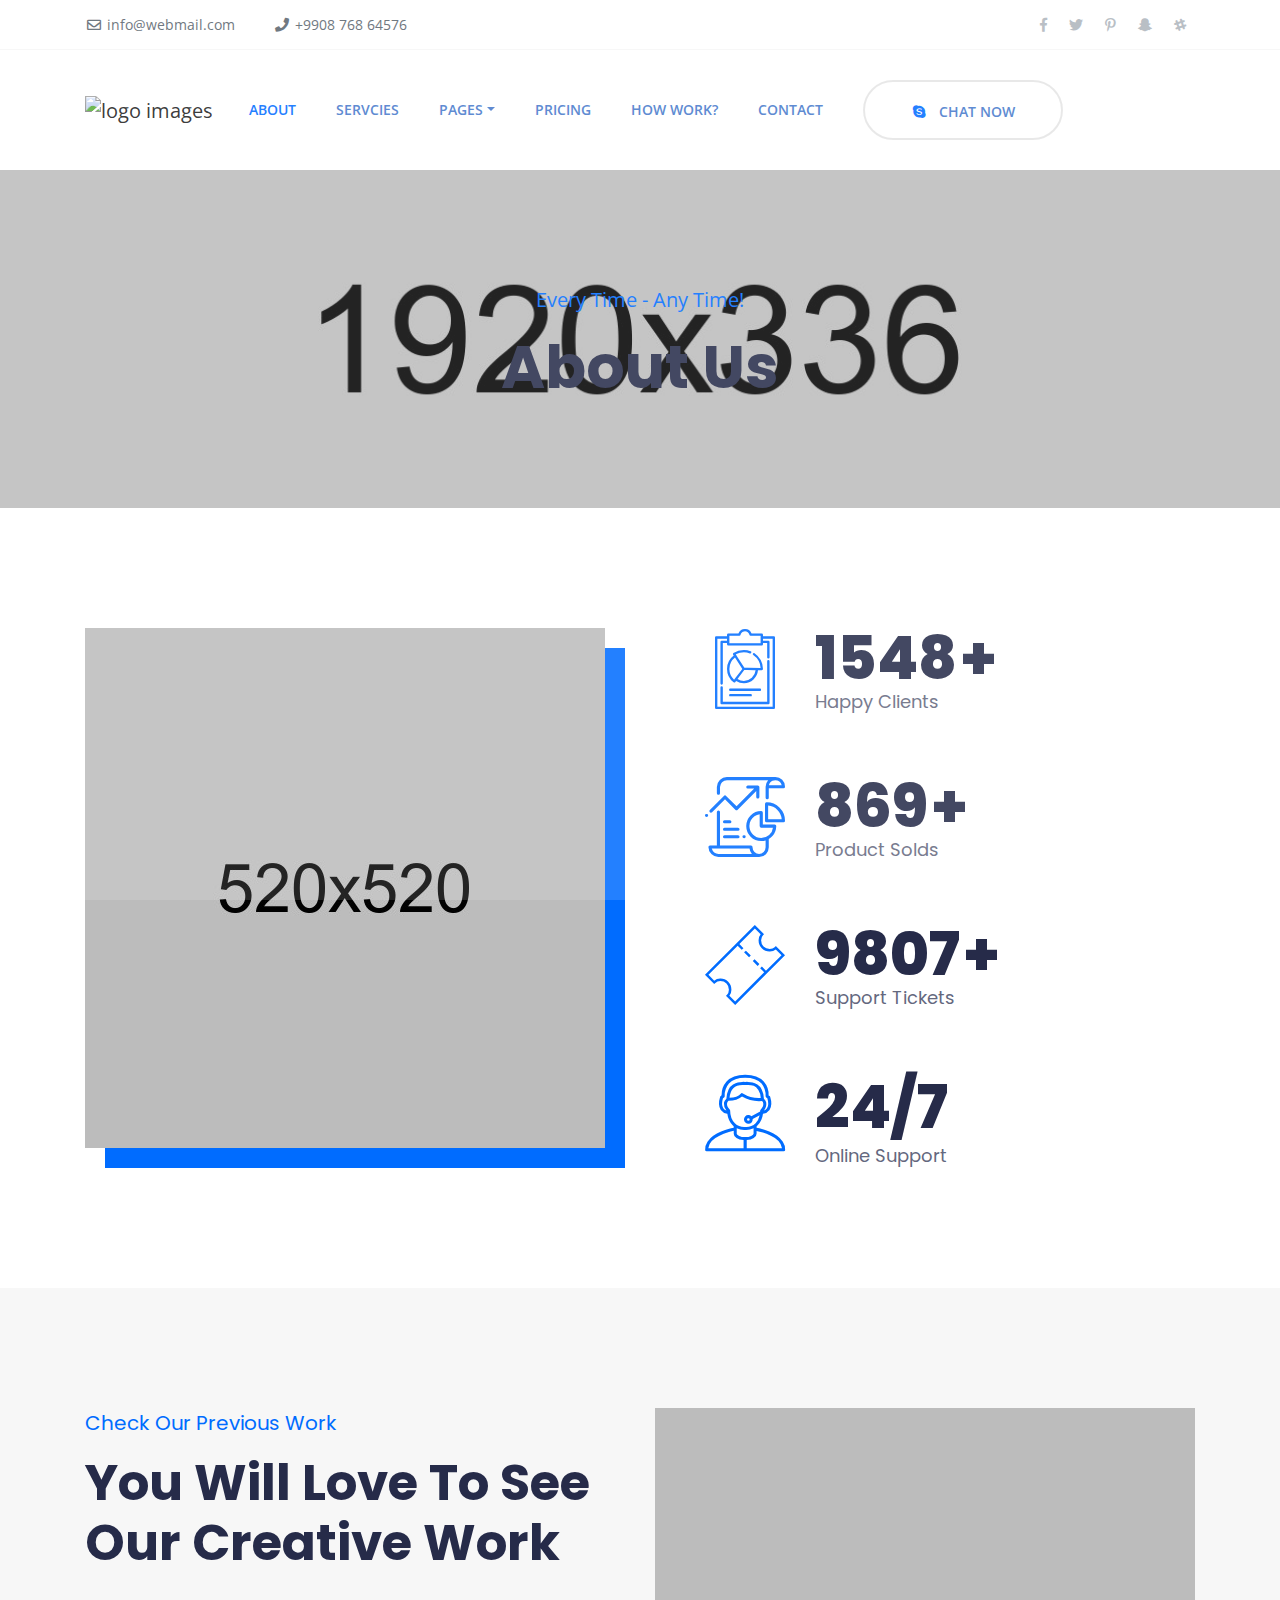
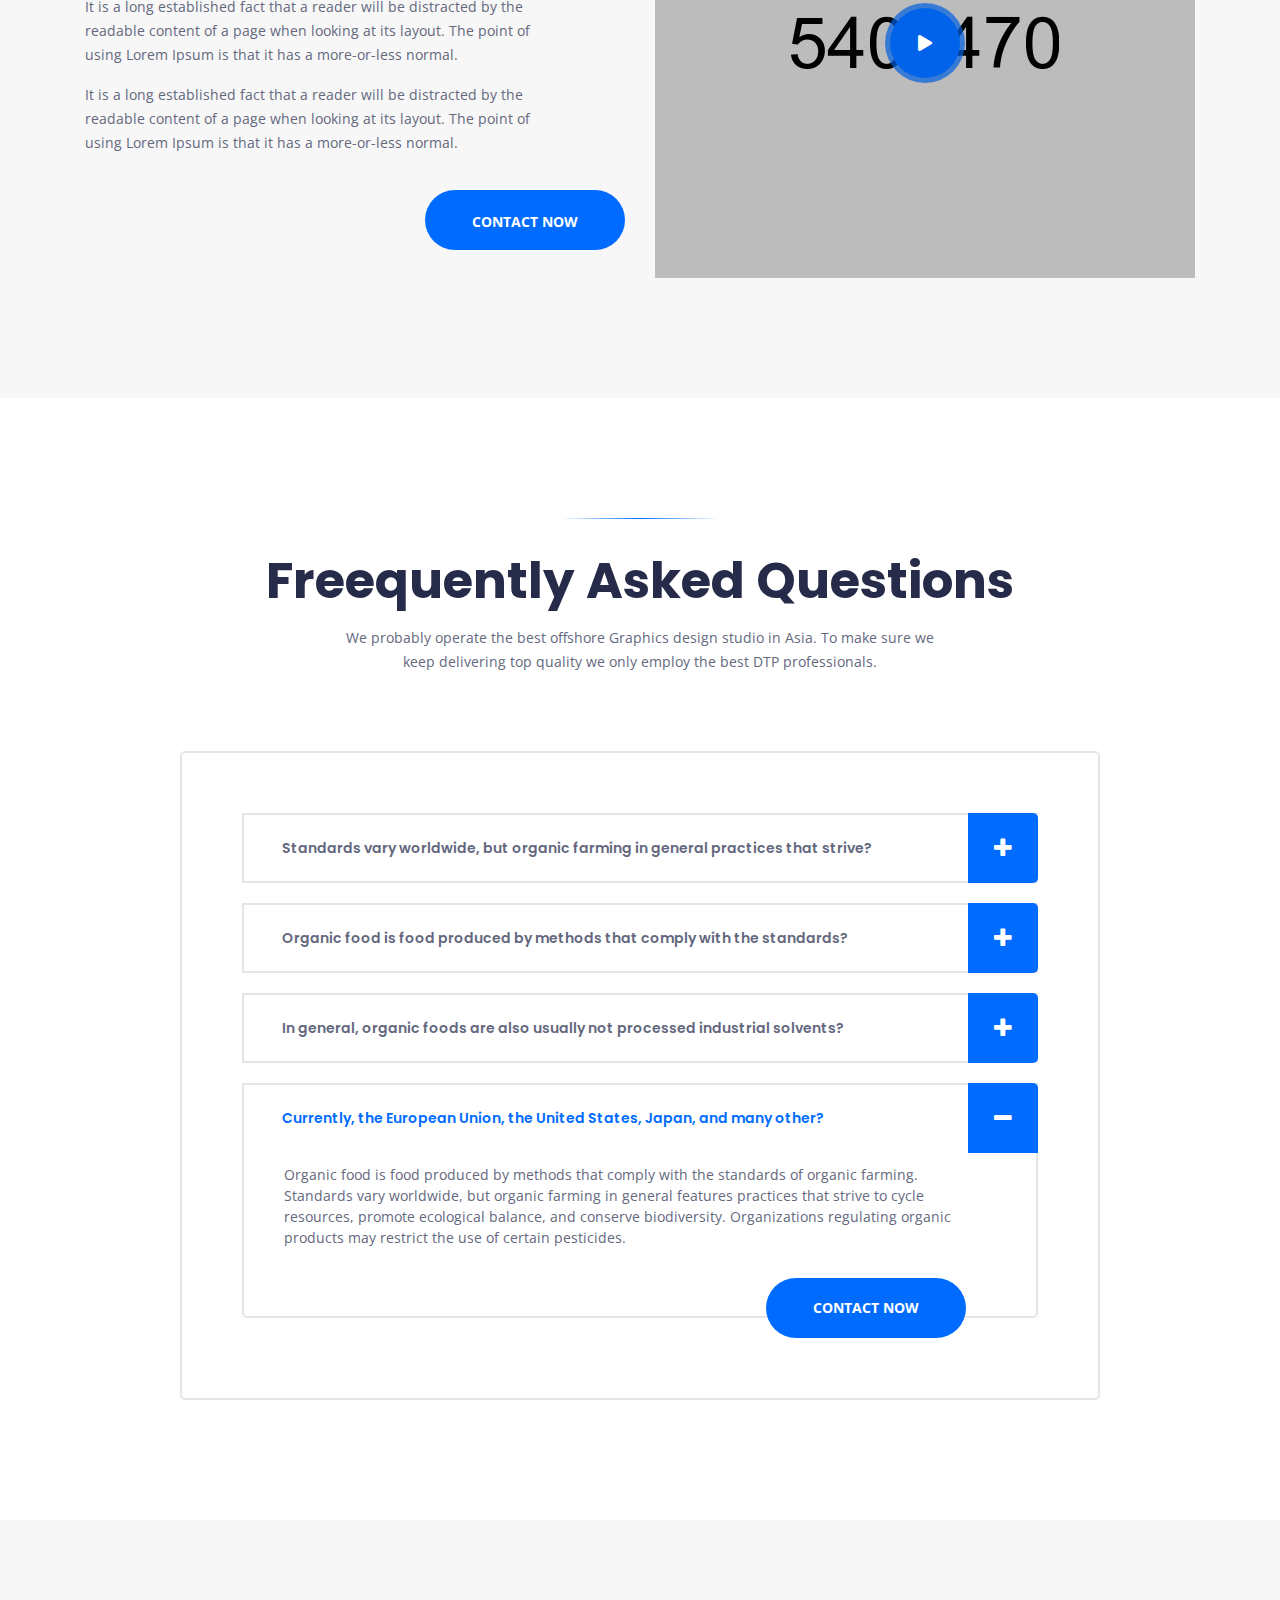
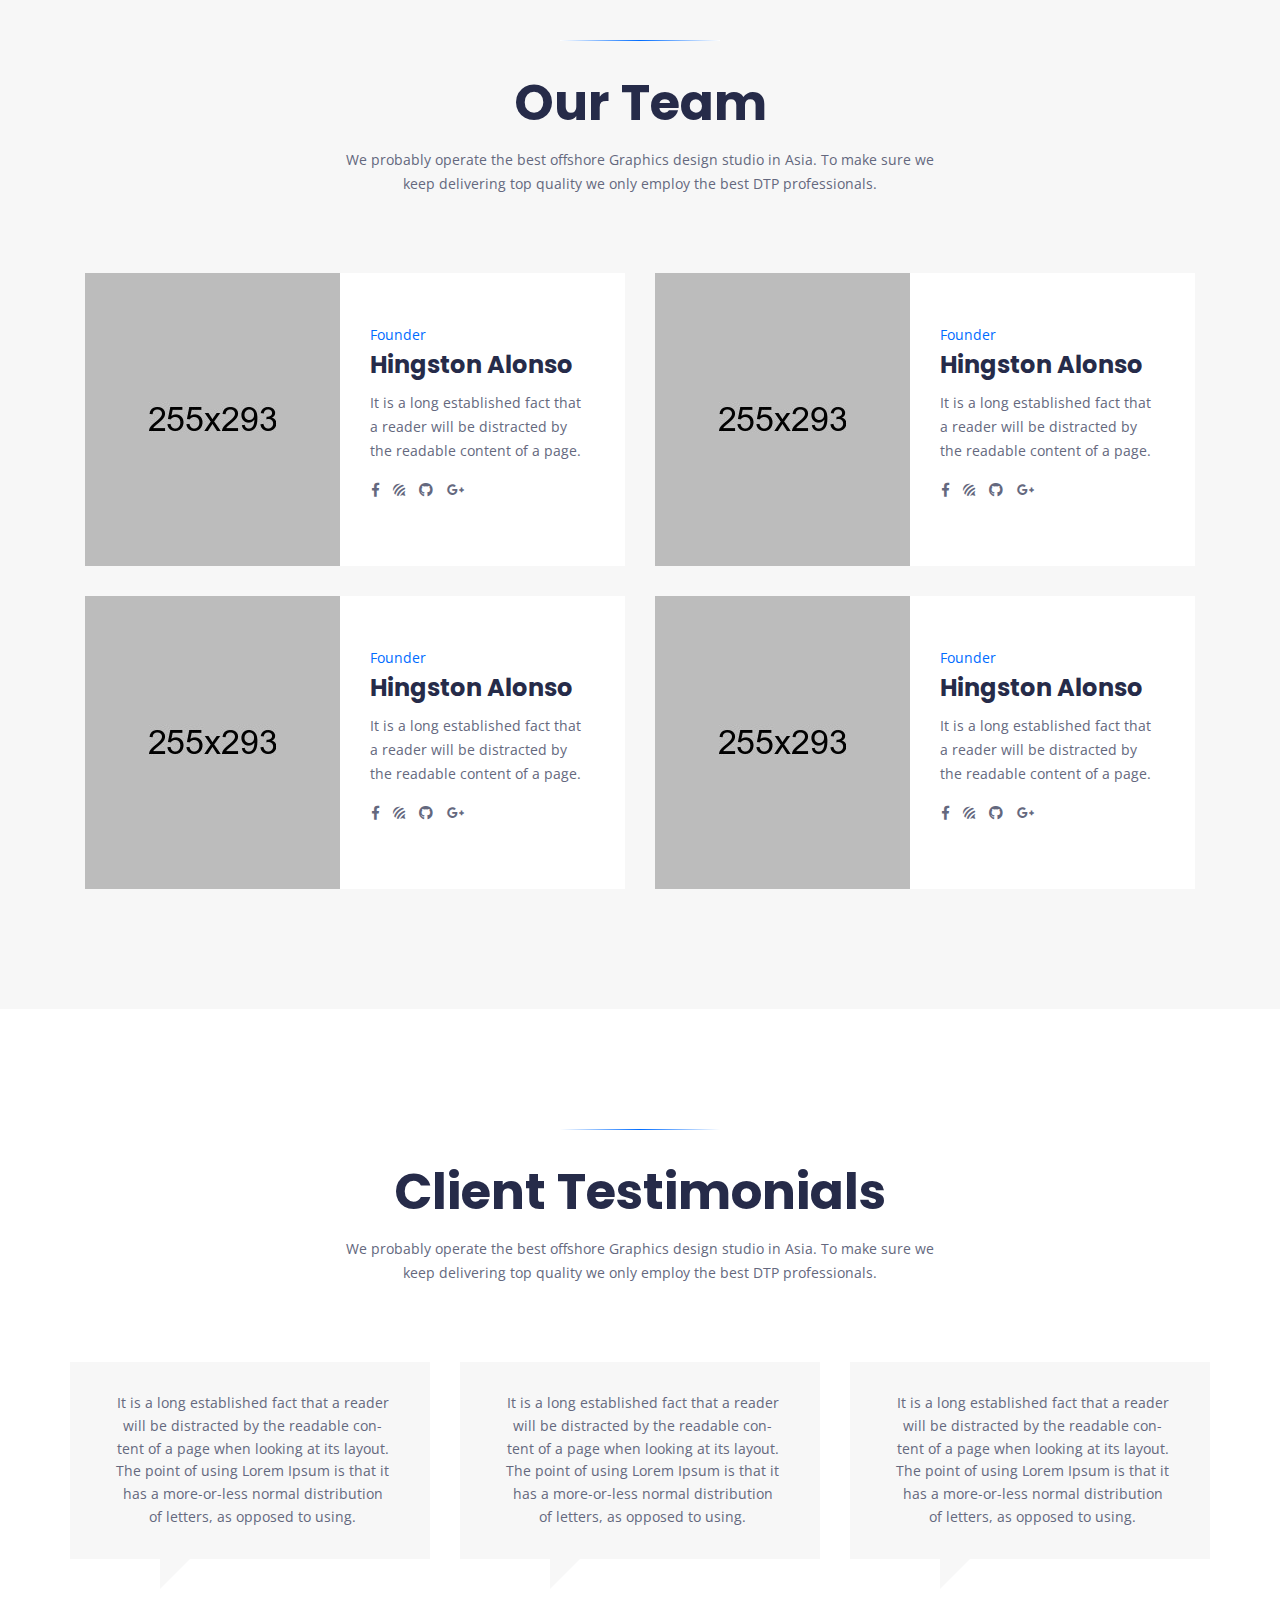
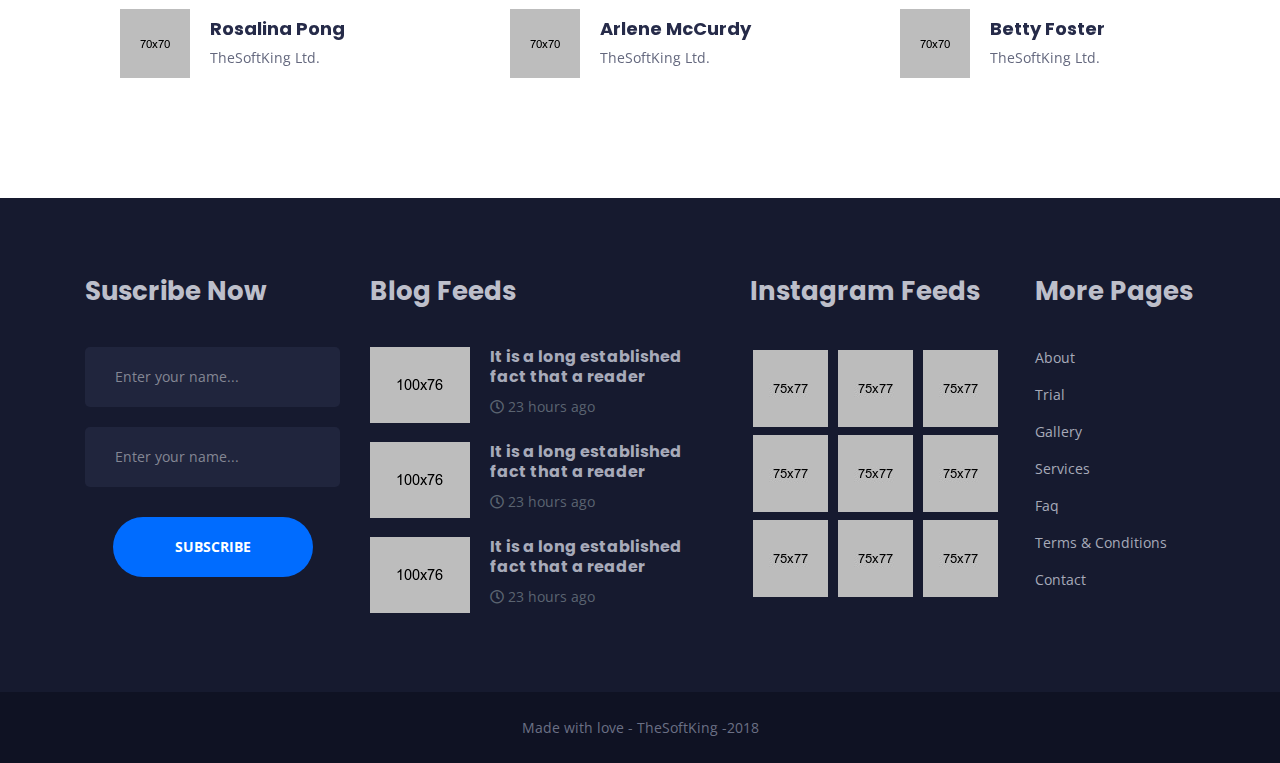
==== about.html @ 2df758d9 "new commit" ====
<!DOCTYPE html>
<html lang="en">

<head>
    <meta http-equiv="Content-Type" content="text/html; charset=UTF-8">
    <meta http-equiv="X-UA-Compatible" content="IE=edge" />
    <meta http-equiv="X-UA-Compatible" content="ie=edge">
    <meta name="viewport" content="width=device-width, initial-scale=1.0">
    <title> Clipino | Clipping Path Business HTML Templates </title>
    <!-- favicon -->
    <link rel="shortcut icon" href="favicon.ico" type="image/x-icon">
    <!-- bootstrap -->
    <link rel="stylesheet" href="assets/css/bootstrap.min.css">
    <!-- fontawesome -->
    <link rel="stylesheet" href="assets/css/fontawesome-all.min.css">
    <!-- flaticon -->
    <link rel="stylesheet" href="assets/css/flaticon.css">
    <!-- animate.css -->
    <link rel="stylesheet" href="assets/css/animate.css">
    <!-- Owl Carousel -->
    <link rel="stylesheet" href="assets/css/owl.carousel.min.css">
    <!-- magnific popup -->
    <link rel="stylesheet" href="assets/css/magnific-popup.css">
    <!-- twentytwenty  -->
    <link rel="stylesheet" href="assets/css/twentytwenty.css">
    <!-- stylesheet -->
    <link rel="stylesheet" href="assets/css/style.css">
    <!-- responsive -->
    <link rel="stylesheet" href="assets/css/responsive.css">
</head>

<body>

    <!-- support bar area start  -->
    <div class="support-bar-area">
        <div class="container">
            <div class="row">
                <div class="col-lg-12">
                    <div class="support-bar-inner">
                        <div class="left-content-area">
                            <!-- left content area -->
                            <ul>
                                <li>
                                    <a href="mailto:info@webmail.com">
                                        <i class="far fa-envelope"></i> info@webmail.com</a>
                                </li>
                                <li>
                                    <a href="tel:990876864576">
                                        <i class="fas fa-phone"></i> +9908 768 64576</a>
                                </li>
                            </ul>
                        </div>
                        <!-- //.left content area -->
                        <div class="right-content-area">
                            <!-- right content area -->
                            <ul>
                                <li>
                                    <a href="#">
                                        <i class="fab fa-facebook-f"></i>
                                    </a>
                                </li>
                                <li>
                                    <a href="#">
                                        <i class="fab fa-twitter"></i>
                                    </a>
                                </li>
                                <li>
                                    <a href="#">
                                        <i class="fab fa-pinterest-p"></i>
                                    </a>
                                </li>
                                <li>
                                    <a href="#">
                                        <i class="fab fa-snapchat-ghost"></i>
                                    </a>
                                </li>
                                <li>
                                    <a href="#">
                                        <i class="fab fa-slack-hash"></i>
                                    </a>
                                </li>
                            </ul>
                        </div>
                        <!-- //.right content area -->
                    </div>
                </div>
            </div>
            <!-- //.row -->
        </div>
        <!-- //.container -->
    </div>
    <!-- support bar area end -->

<!-- navbar area start -->
<div class="navbar-area">
    <div class="container">
        <nav class="navbar navbar-expand-lg navbar-light">
            <div class="navbar-header">
                <!-- navbar header -->
                <a class="navbar-brand" href="index.html">
                    <img src="assets/img/logo.png" alt="logo images">
                </a>
            </div>
            <!-- //.navbar header -->

            <div class="collapse navbar-collapse" id="navbarSupportedContent">
                <!-- navbar collapse -->
                <ul class="navbar-nav">
                    <li class="nav-item active">
                        <a class="nav-link" href="about.html">About
                            <span class="sr-only">(current)</span>
                        </a>
                    </li>
                    <li class="nav-item">
                        <a class="nav-link" href="services.html">Servcies</a>
                    </li>

                    <li class="nav-item dropdown">
                        <a class="nav-link dropdown-toggle" role="button" data-toggle="dropdown" href="#">Pages</a>
                        <div class="dropdown-menu">
                            <a class="dropdown-item" href="blog.html">Blog</a>
                            <a class="dropdown-item" href="blog-details.html">Blog Details</a>
                            <a class="dropdown-item" href="trial.html">Trial</a>
                            <a class="dropdown-item" href="recent-work.html">Recent Works</a>
                            <a class="dropdown-item" href="login.html">Login</a>
                            <a class="dropdown-item" href="signup.html">Sign Up</a>
                        </div>
                    </li>
                    <li class="nav-item">
                        <a class="nav-link" href="pricing.html">Pricing</a>
                    </li>
                    <li class="nav-item">
                        <a class="nav-link" href="how.html">How Work?</a>
                    </li>
                    <li class="nav-item">
                        <a class="nav-link" href="contact.html">Contact</a>
                    </li>
                    <li class="nav-item btn-wrapper">
                        <a class="nav-link boxed-btn blank btn-bordered btn-rounded" href="contact.html">
                            <i class="fab fa-skype"></i> chat now</a>
                    </li>
                </ul>
            </div>
            <!-- //.navbar collapse -->
            <button class="navbar-toggler" type="button" data-toggle="collapse" data-target="#navbarSupportedContent" aria-controls="navbarSupportedContent"
                aria-expanded="false" aria-label="Toggle navigation">
                <span class="navbar-toggler-icon"></span>
            </button>
        </nav>
    </div>
    <!-- //.container -->
</div>
<!-- navbar area end -->

<!-- breadcumb area start -->
<section class="breadcrumb-area breadcrumb-bg about">
    <div class="contiainer">
        <div class="row">
            <div class="col-lg-12 text-center">
                <div class="breadcrumb-inner">
                    <span class="subtitle">Every Time - Any Time!</span>
                    <h1 class="title">About Us</h1>
                </div>
            </div>
        </div>
    </div>
</section>
<!-- breadcumb area end -->

<!-- counterup area start -->
<div class="counterup-area">
    <div class="container">
        <div class="row">
            <div class="col-lg-6">
                <div class="left-content-area">
                    <div class="img-container">
                        <img src="assets/img/counterup-image.jpg" alt="counterup">
                    </div>
                </div>
            </div>   
            <div class="col-lg-6">
                <div class="right-content-area"><!-- right content area -->
                    <div class="single-right-item"><!-- single right item -->
                        <div class="icon">
                            <i class="flaticon-report"></i>
                        </div>   
                        <div class="content">
                            <div class="counter-area">
                                <span class="count-number">5954</span>
                                <span class="plus">+</span>
                            </div>
                            <h6 class="title">Happy Clients</h6>
                        </div>
                    </div><!-- //.single right item -->
                    <div class="single-right-item"><!-- single right item -->
                        <div class="icon">
                            <i class="flaticon-analytics"></i>
                        </div>   
                        <div class="content">
                            <div class="counter-area">
                                <span class="count-number">3346</span>
                                <span class="plus">+</span>
                            </div>
                            <h6 class="title">Product Solds</h6>
                        </div>
                    </div><!-- //.single right item -->
                    <div class="single-right-item"><!-- single right item -->
                        <div class="icon">
                             <i class="flaticon-ticket"></i>
                        </div>   
                        <div class="content">
                            <div class="counter-area">
                                <span class="count-number">9807</span>
                                <span class="plus">+</span>
                            </div>
                            <h6 class="title">Support Tickets</h6>
                        </div>
                    </div><!-- //.single right item -->
                    <div class="single-right-item"><!-- single right item -->
                        <div class="icon">
                            <i class="flaticon-support"></i>
                        </div>   
                        <div class="content">
                            <span class="count-number-support">24/7</span>
                            <h6 class="title">Online Support</h6>
                        </div>
                    </div><!-- //.single right item -->
                </div> <!-- //. right content area -->
            </div>   
        </div>
    </div>
</div>
<!-- counterup area end -->

<!-- creative work area start -->
<section class="creative-work-area">
    <div class="container">
        <div class="row">
            <div class="col-lg-6">
                <div class="left-content-area"><!-- left content area -->
                    <span class="subtitle">Check Our Previous Work</span>
                    <h3 class="title">You Will Love To See Our Creative Work</h3>
                    <p>It is a long established fact that a reader will be distracted by the readable content of a page when looking at
                        its layout. The point of using Lorem Ipsum is that it has a more-or-less normal.</p>
                    <p>It is a long established fact that a reader will be distracted by the readable content of a page when looking at
                        its layout. The point of using Lorem Ipsum is that it has a more-or-less normal.</p>
                    <div class="btn-wrapper">
                        <a href="contact.html" class="boxed-btn btn-rounded">contact now</a>
                    </div>
                </div><!-- //.left content area -->
            </div>
            <div class="col-lg-6">
                <div class="right-content-area"><!-- right content area -->
                    <div class="video-thumb">
                        <img src="assets/img/video-thumb-image.jpg" alt="video thumb images">
                        <div class="hover">
                            <a href="https://www.youtube.com/watch?v=thqrmwL-lIQ" class="video-play-btn mfp-iframe">
                                <i class="fas fa-play"></i>
                            </a>
                        </div>
                    </div>
                </div><!-- //.right content area -->
            </div>
        </div>
    </div>
</section>
<!-- creative work area end -->

<!-- faq area start -->
<section class="faq-area">
    <div class="container">
        <div class="row justify-content-center">
            <div class="col-lg-10 text-center">
                <div class="section-title">
                    <!-- section title -->
                    <span class="separator"></span>
                    <h2 class="title">Freequently Asked Questions</h2>
                    <p>We probably operate the best offshore Graphics design studio in Asia. To make sure we keep delivering top quality
                        we only employ the best DTP professionals.</p>
                </div>
                <!-- //.section title -->
            </div>
        </div>
        <div class="row justify-content-center">
            <div class="col-lg-10">
                <div class="faq-inner-area">
                    <div class="faq-wrapper">
                        <div id="accordion">
                            <div class="card"><!-- card -->
                                <div class="card-header" id="headingOne">
                                    <h5 class="mb-0">
                                        <a class="" data-toggle="collapse" data-target="#collapseOne" aria-expanded="false" aria-controls="collapseOne">
                                            Standards vary worldwide, but organic farming in general practices that strive?
                                        </a>
                                    </h5>
                                </div>

                                <div id="collapseOne" class="collapse" aria-labelledby="headingOne" data-parent="#accordion">
                                    <div class="card-body">
                                        Organic food is food produced by methods that comply with the standards of organic farming. Standards vary worldwide, but
                                        organic farming in general features practices that strive to cycle resources, promote ecological balance, and conserve biodiversity.
                                        Organizations regulating organic products may restrict the use of certain pesticides.
                                    </div>
                                </div>
                            </div><!-- //. card -->
                            <div class="card"><!-- card -->
                                <div class="card-header" id="headingTwo">
                                    <h5 class="mb-0">
                                        <a class="collapsed" data-toggle="collapse" data-target="#collapseTwo" aria-expanded="false" aria-controls="collapseTwo">
                                            Organic food is food produced by methods that comply with the standards?
                                        </a>
                                    </h5>
                                </div>
                                <div id="collapseTwo" class="collapse" aria-labelledby="headingTwo" data-parent="#accordion">
                                    <div class="card-body">
                                        Organic food is food produced by methods that comply with the standards of organic farming. Standards vary worldwide, but
                                        organic farming in general features practices that strive to cycle resources, promote ecological balance, and conserve biodiversity.
                                        Organizations regulating organic products may restrict the use of certain pesticides.
                                    </div>
                                </div>
                            </div><!-- //. card -->
                            <div class="card"><!-- card -->
                                <div class="card-header" id="headingThree">
                                    <h5 class="mb-0">
                                        <a class="collapsed" data-toggle="collapse" data-target="#collapseThree" aria-expanded="false" aria-controls="collapseThree">
                                            In general, organic foods are also usually not processed industrial solvents?
                                        </a>
                                    </h5>
                                </div>
                                <div id="collapseThree" class="collapse" aria-labelledby="headingThree" data-parent="#accordion">
                                    <div class="card-body">
                                        Organic food is food produced by methods that comply with the standards of organic farming. Standards vary worldwide, but
                                        organic farming in general features practices that strive to cycle resources, promote ecological balance, and conserve biodiversity.
                                        Organizations regulating organic products may restrict the use of certain pesticides.
                                    </div>
                                </div>
                            </div><!-- //. card -->
                            <div class="card"><!-- card -->
                                <div class="card-header" id="headingFour">
                                    <h5 class="mb-0">
                                        <a class=" collapsed" data-toggle="collapse" data-target="#collapseFour" aria-expanded="true" aria-controls="collapseFour">
                                             Currently, the European Union, the United States, Japan, and many other?
                                        </a>
                                    </h5>
                                </div>
                                <div id="collapseFour" class="collapse show" aria-labelledby="headingFour" data-parent="#accordion">
                                    <div class="card-body">
                                        Organic food is food produced by methods that comply with the standards of organic farming. Standards vary worldwide, but
                                        organic farming in general features practices that strive to cycle resources, promote ecological balance, and conserve biodiversity.
                                        Organizations regulating organic products may restrict the use of certain pesticides.
                                        <div class="btn-wrapper">
                                            <a href="#" class="boxed-btn btn-rounded">contact now</a>
                                        </div>
                                    </div>
                                </div>
                            </div><!-- //. card -->
                            
                        </div>
                    </div>
                </div>
            </div>
        </div>
    </div>
</section>
<!-- faq area end -->

<!-- our team area start -->
<section class="our-team-area">
    <div class="container">
        <div class="row justify-content-center">
            <div class="col-lg-10 text-center">
                <div class="section-title">
                    <!-- section title -->
                    <span class="separator"></span>
                    <h2 class="title">Our Team</h2>
                    <p>We probably operate the best offshore Graphics design studio in Asia. To make sure we keep delivering top quality
                        we only employ the best DTP professionals.</p>
                </div>
                <!-- //.section title -->
            </div>
        </div>
        <div class="row">
            <div class="col-lg-6">
                <div class="single-team-member"><!-- single team member -->
                    <div class="left-content-area">
                        <img src="assets/img/team/01.jpg" alt="team member image">
                    </div>
                    <div class="right-content-area">
                        <span class="post">Founder</span>
                        <h4 class="name">Hingston Alonso</h4>
                        <p>It is a long established fact that a reader will be distracted by the readable content of a page.</p>
                        <ul class="social-links">
                            <li>
                                <a href="#">
                                    <i class="fab fa-facebook-f"></i>
                                </a>
                            </li>
                            <li>
                                <a href="#">
                                    <i class="fab fa-forumbee"></i>
                                </a>
                            </li>
                            <li>
                                <a href="#">
                                    <i class="fab fa-github"></i>
                                </a>
                            </li>
                            <li>
                                <a href="#">
                                    <i class="fab fa-google-plus-g"></i>
                                </a>
                            </li>
                        </ul>
                    </div>
                </div><!-- //.single team member -->
            </div>
            <div class="col-lg-6">
                <div class="single-team-member"><!-- single team member -->
                    <div class="left-content-area">
                        <img src="assets/img/team/02.jpg" alt="team member image">
                    </div>
                    <div class="right-content-area">
                        <span class="post">Founder</span>
                        <h4 class="name">Hingston Alonso</h4>
                        <p>It is a long established fact that a reader will be distracted by the readable content of a page.</p>
                        <ul class="social-links">
                            <li>
                                <a href="#">
                                    <i class="fab fa-facebook-f"></i>
                                </a>
                            </li>
                            <li>
                                <a href="#">
                                    <i class="fab fa-forumbee"></i>
                                </a>
                            </li>
                            <li>
                                <a href="#">
                                    <i class="fab fa-github"></i>
                                </a>
                            </li>
                            <li>
                                <a href="#">
                                    <i class="fab fa-google-plus-g"></i>
                                </a>
                            </li>
                        </ul>
                    </div>
                </div><!-- //.single team member -->
            </div>
            <div class="col-lg-6">
                <div class="single-team-member"><!-- single team member -->
                    <div class="left-content-area">
                        <img src="assets/img/team/03.jpg" alt="team member image">
                    </div>
                    <div class="right-content-area">
                        <span class="post">Founder</span>
                        <h4 class="name">Hingston Alonso</h4>
                        <p>It is a long established fact that a reader will be distracted by the readable content of a page.</p>
                        <ul class="social-links">
                            <li>
                                <a href="#">
                                    <i class="fab fa-facebook-f"></i>
                                </a>
                            </li>
                            <li>
                                <a href="#">
                                    <i class="fab fa-forumbee"></i>
                                </a>
                            </li>
                            <li>
                                <a href="#">
                                    <i class="fab fa-github"></i>
                                </a>
                            </li>
                            <li>
                                <a href="#">
                                    <i class="fab fa-google-plus-g"></i>
                                </a>
                            </li>
                        </ul>
                    </div>
                </div><!-- //.single team member -->
            </div>
            <div class="col-lg-6">
                <div class="single-team-member"><!-- single team member -->
                    <div class="left-content-area">
                        <img src="assets/img/team/04.jpg" alt="team member image">
                    </div>
                    <div class="right-content-area">
                        <span class="post">Founder</span>
                        <h4 class="name">Hingston Alonso</h4>
                        <p>It is a long established fact that a reader will be distracted by the readable content of a page.</p>
                        <ul class="social-links">
                            <li>
                                <a href="#">
                                    <i class="fab fa-facebook-f"></i>
                                </a>
                            </li>
                            <li>
                                <a href="#">
                                    <i class="fab fa-forumbee"></i>
                                </a>
                            </li>
                            <li>
                                <a href="#">
                                    <i class="fab fa-github"></i>
                                </a>
                            </li>
                            <li>
                                <a href="#">
                                    <i class="fab fa-google-plus-g"></i>
                                </a>
                            </li>
                        </ul>
                    </div>
                </div><!-- //.single team member -->
            </div>
        </div>
    </div>
</section>
<!-- our team area end -->

    <!-- testimonial area start -->
    <section class="testimonial-area">
        <div class="container">
            <div class="row justify-content-center">
                <div class="col-lg-8 text-center">
                    <div class="section-title">
                        <!-- section title -->
                        <span class="separator"></span>
                        <h2 class="title">Client Testimonials</h2>
                        <p>We probably operate the best offshore Graphics design studio in Asia. To make sure we keep delivering
                            top quality we only employ the best DTP professionals.</p>
                    </div>
                    <!-- //.section title -->
                </div>
            </div>
            <div class="row">
                <div class="col-lg-12 remove-col-padding">
                    <div class="testimonail-carousel" id="testimonial-carousel">
                        <div class="single-testimonial-item">
                            <!-- single testimonial carousel item-->
                            <div class="description">
                                <p>It is a long established fact that a reader will be distracted by the readable content of
                                    a page when looking at its layout. The point of using Lorem Ipsum is that it has a more-or-less
                                    normal distribution of letters, as opposed to using.</p>
                            </div>
                            <div class="author-details">
                                <!-- author details -->
                                <div class="thumb">
                                    <img src="assets/img/testimonial/01.png" alt="tesimonial image">
                                </div>
                                <div class="content">
                                    <h4 class="name">Rosalina Pong</h4>
                                    <span class="post">TheSoftKing Ltd.</span>
                                </div>
                            </div>
                            <!-- //.author details -->
                        </div>
                        <!-- //.single testimonial carousel item-->
                        <div class="single-testimonial-item">
                            <!-- single testimonial carousel item-->
                            <div class="description">
                                <p>It is a long established fact that a reader will be distracted by the readable content of
                                    a page when looking at its layout. The point of using Lorem Ipsum is that it has a more-or-less
                                    normal distribution of letters, as opposed to using.</p>
                            </div>
                            <div class="author-details">
                                <!-- author details -->
                                <div class="thumb">
                                    <img src="assets/img/testimonial/02.png" alt="tesimonial image">
                                </div>
                                <div class="content">
                                    <h4 class="name">Arlene McCurdy</h4>
                                    <span class="post">TheSoftKing Ltd.</span>
                                </div>
                            </div>
                            <!-- //.author details -->
                        </div>
                        <!-- //.single testimonial carousel item-->
                        <div class="single-testimonial-item">
                            <!-- single testimonial carousel item-->
                            <div class="description">
                                <p>It is a long established fact that a reader will be distracted by the readable content of
                                    a page when looking at its layout. The point of using Lorem Ipsum is that it has a more-or-less
                                    normal distribution of letters, as opposed to using.</p>
                            </div>
                            <div class="author-details">
                                <!-- author details -->
                                <div class="thumb">
                                    <img src="assets/img/testimonial/03.png" alt="tesimonial image">
                                </div>
                                <div class="content">
                                    <h4 class="name">Betty Foster</h4>
                                    <span class="post">TheSoftKing Ltd.</span>
                                </div>
                            </div>
                            <!-- //.author details -->
                        </div>
                        <!-- //.single testimonial carousel item-->
                        <div class="single-testimonial-item">
                            <!-- single testimonial carousel item-->
                            <div class="description">
                                <p>It is a long established fact that a reader will be distracted by the readable content of
                                    a page when looking at its layout. The point of using Lorem Ipsum is that it has a more-or-less
                                    normal distribution of letters, as opposed to using.</p>
                            </div>
                            <div class="author-details">
                                <!-- author details -->
                                <div class="thumb">
                                    <img src="assets/img/testimonial/01.png" alt="tesimonial image">
                                </div>
                                <div class="content">
                                    <h4 class="name">Nancy Evans</h4>
                                    <span class="post">TheSoftKing Ltd.</span>
                                </div>
                            </div>
                            <!-- //.author details -->
                        </div>
                        <!-- //.single testimonial carousel item-->
                    </div>
                </div>
            </div>
        </div>
    </section>
    <!-- testimonial area end -->

<!-- footer area start -->
<footer class="footer-area">
<div class="footer-top-area">
    <div class="container">
        <div class="row">
            <div class="col-xl-3 col-lg-6 col-md-6">
                <div class="footer-widget subscribe">
                    <!-- footer widget subscribe -->
                    <div class="widget-title">
                        <h4 class="title">Suscribe Now</h4>
                    </div>
                    <div class="widget-body">
                        <form action="index.html">
                            <div class="form-element">
                                <input type="text" class="input-field" placeholder="Enter your name...">
                            </div>
                            <div class="form-element">
                                <input type="email" class="input-field" placeholder="Enter your name...">
                            </div>
                            <input type="submit" class="submit-btn btn-rounded" value="subscribe">
                        </form>
                    </div>
                </div>
                <!-- //.footer widget subscribe  -->
            </div>
            <div class="col-xl-4 col-lg-6 col-md-6">
                <div class="footer-widget blog-feeds">
                    <div class="widget-title">
                        <h4 class="title">Blog Feeds</h4>
                    </div>
                    <div class="widget-body">
                        <div class="single-blog-feed-item">
                            <!-- single blog feed item -->
                            <div class="thumb">
                                <a href="blog-details.html">
                                    <img src="assets/img/blog-feed/01.png" alt="blog feed image">
                                </a>
                            </div>
                            <div class="content">
                                <a href="blog.html">
                                    <h4 class="title">It is a long established fact that a reader</h4>
                                </a>
                                <span class="date">
                                    <i class="far fa-clock"></i> 23 hours ago</span>
                            </div>
                        </div>
                        <!-- //.single blog feed item -->

                        <div class="single-blog-feed-item">
                            <!-- single blog feed item -->
                            <div class="thumb">
                                <a href="blog-details.html">
                                    <img src="assets/img/blog-feed/02.png" alt="blog feed image">
                                </a>
                            </div>
                            <div class="content">
                                <a href="blog.html">
                                    <h4 class="title">It is a long established fact that a reader</h4>
                                </a>
                                <span class="date">
                                    <i class="far fa-clock"></i> 23 hours ago</span>
                            </div>
                        </div>
                        <!-- //.single blog feed item -->
                        <div class="single-blog-feed-item">
                            <!-- single blog feed item -->
                            <div class="thumb">
                                <a href="blog-details.html">
                                    <img src="assets/img/blog-feed/03.png" alt="blog feed image">
                                </a>
                            </div>
                            <div class="content">
                                <a href="blog.html">
                                    <h4 class="title">It is a long established fact that a reader</h4>
                                </a>
                                <span class="date">
                                    <i class="far fa-clock"></i> 23 hours ago</span>
                            </div>
                        </div>
                        <!-- //.single blog feed item -->
                    </div>
                </div>
            </div>
            <div class="col-xl-3 col-lg-6 col-md-6">
                <div class="footer-widget instagram">
                    <!-- instagram widget subscribe -->
                    <div class="widget-title">
                        <h4 class="title">Instagram Feeds</h4>
                    </div>
                    <div class="widget-body">
                        <ul>
                            <li>
                                <a href="#">
                                    <img src="assets/img/instagram/01.jpg" alt="instagram">
                                </a>
                            </li>
                            <li>
                                <a href="#">
                                    <img src="assets/img/instagram/02.jpg" alt="instagram">
                                </a>
                            </li>
                            <li>
                                <a href="#">
                                    <img src="assets/img/instagram/03.jpg" alt="instagram">
                                </a>
                            </li>
                            <li>
                                <a href="#">
                                    <img src="assets/img/instagram/04.jpg" alt="instagram">
                                </a>
                            </li>
                            <li>
                                <a href="#">
                                    <img src="assets/img/instagram/05.jpg" alt="instagram">
                                </a>
                            </li>
                            <li>
                                <a href="#">
                                    <img src="assets/img/instagram/06.jpg" alt="instagram">
                                </a>
                            </li>
                            <li>
                                <a href="#">
                                    <img src="assets/img/instagram/07.jpg" alt="instagram">
                                </a>
                            </li>
                            <li>
                                <a href="#">
                                    <img src="assets/img/instagram/08.jpg" alt="instagram">
                                </a>
                            </li>
                            <li>
                                <a href="#">
                                    <img src="assets/img/instagram/09.jpg" alt="instagram">
                                </a>
                            </li>
                        </ul>
                    </div>
                </div>
                <!-- //.instagram widget subscribe  -->
            </div>
            <div class="col-xl-2 col-lg-6 col-md-6">
                <div class="footer-widget pages">
                    <!-- instagram widget subscribe -->
                    <div class="widget-title">
                        <h4 class="title">More Pages</h4>
                    </div>
                    <div class="widget-body">
                        <ul>
                            <li>
                                <a href="about.html">About</a>
                            </li>
                            <li>
                                <a href="trial.html">Trial</a>
                            </li>
                            <li>
                                <a href="#">Gallery</a>
                            </li>
                            <li>
                                <a href="services.html">Services</a>
                            </li>
                            <li>
                                <a href="">Faq</a>
                            </li>
                            <li>
                                <a href="#">Terms & Conditions</a>
                            </li>
                            <li>
                                <a href="contact.html">Contact</a>
                            </li>
                        </ul>
                    </div>
                </div>
                <!-- //.instagram widget subscribe  -->
            </div>
        </div>
    </div>
</div>
    <div class="copyright-area">
        <!-- copyright area -->
        <div class="container">
            <div class="row">
                <div class="col-lg-12 text-center">Made with love -
                    <a href="#">TheSoftKing</a> -2018</div>
            </div>
        </div>
    </div>
    <!-- //.copyright area -->
</footer>
<!-- footer area end -->


    <div class="back-to-top">
        <!-- back to top start -->
        <i class="fas fa-rocket"></i>
    </div>
    <!-- back to top end -->
    
<!-- preloader area start -->
<div class="preloader" id="preloader">
    <div class="preloader-inner">
        <div class="preloader-wrapper">
            <span class="let1">l</span>
            <span class="let2">o</span>
            <span class="let3">a</span>
            <span class="let4">d</span>
            <span class="let5">i</span>
            <span class="let6">n</span>
            <span class="let7">g</span>
        </div>
    </div>
</div>
<!-- preloader area end -->

    <!-- jquery -->
    <script src="assets/js/jquery.js"></script>
    <!-- popper -->
    <script src="assets/js/popper.min.js"></script>
    <!-- bootstrap -->
    <script src="assets/js/bootstrap.min.js"></script>
    <!-- owl carousel -->
    <script src="assets/js/owl.carousel.min.js"></script>
    <!-- magnific popup -->
    <script src="assets/js/jquery.magnific-popup.js"></script>
    <!-- way poin js-->
    <script src="assets/js/waypoints.min.js"></script>
    <!-- event move js-->
    <script src="assets/js/jquery.event.move.js"></script>
    <!-- twentytwenty js-->
    <script src="assets/js/jquery.twentytwenty.js"></script>
    <!-- imagesloaded js-->
    <script src="assets/js/imagesloaded.pkgd.min.js"></script>
    <!-- isotope js-->
    <script src="assets/js/isotope.pkgd.min.js"></script>
    <!-- wow js-->
    <script src="assets/js/wow.min.js"></script>
    <!-- counterup js-->
    <script src="assets/js/jquery.counterup.min.js"></script>
    <!-- main -->
    <script src="assets/js/main.js"></script>
</body>

</html>
---- assets/css/flaticon.css ----
/*
  	Flaticon icon font: Flaticon
  	Creation date: 02/06/2018 13:11
  	*/

@font-face {
  font-family: "Flaticon";
  src: url("../fonts/Flaticon.eot");
  src: url("../fonts/Flaticon.eot?#iefix") format("embedded-opentype"),
       url("../fonts/Flaticon.woff") format("woff"),
       url("../fonts/Flaticon.ttf") format("truetype"),
       url("../fonts/Flaticon.svg#Flaticon") format("svg");
  font-weight: normal;
  font-style: normal;
}

@media screen and (-webkit-min-device-pixel-ratio:0) {
  @font-face {
    font-family: "Flaticon";
    src: url("../fonts/Flaticon.svg#Flaticon") format("svg");
  }
}

[class^="flaticon-"]:before, [class*=" flaticon-"]:before,
[class^="flaticon-"]:after, [class*=" flaticon-"]:after {   
  font-family: Flaticon;
  font-size: 20px;
  font-style: normal;
}

.flaticon-internet:before { content: "\f100"; }
.flaticon-user-silhouette:before { content: "\f101"; }
.flaticon-left-quote:before { content: "\f102"; }
.flaticon-star:before { content: "\f103"; }
.flaticon-cloud-storage-uploading-option:before { content: "\f104"; }
.flaticon-tick:before { content: "\f105"; }
.flaticon-substract:before { content: "\f106"; }
.flaticon-add:before { content: "\f107"; }
.flaticon-play-button:before { content: "\f108"; }
.flaticon-support:before { content: "\f109"; }
.flaticon-ticket:before { content: "\f10a"; }
.flaticon-report:before { content: "\f10b"; }
.flaticon-analytics:before { content: "\f10c"; }
.flaticon-time:before { content: "\f10d"; }
.flaticon-sharing-big-symbol:before { content: "\f10e"; }
.flaticon-speech-bubbles-comment-option:before { content: "\f10f"; }
.flaticon-valentines-heart:before { content: "\f110"; }
.flaticon-back:before { content: "\f111"; }
.flaticon-next:before { content: "\f112"; }
.flaticon-target:before { content: "\f113"; }
.flaticon-cloud-computing:before { content: "\f114"; }
.flaticon-credit-card:before { content: "\f115"; }
.flaticon-edit:before { content: "\f116"; }
.flaticon-vector:before { content: "\f117"; }
.flaticon-linkedin-logo:before { content: "\f118"; }
.flaticon-facebook-placeholder-for-locate-places-on-maps:before { content: "\f119"; }
.flaticon-youtube:before { content: "\f11a"; }
.flaticon-twitter:before { content: "\f11b"; }
.flaticon-whatsapp-logo:before { content: "\f11c"; }
.flaticon-facebook-logo:before { content: "\f11d"; }
.flaticon-instagram-logo:before { content: "\f11e"; }
.flaticon-mail:before { content: "\f11f"; }
.flaticon-phone-call:before { content: "\f120"; }
---- assets/css/twentytwenty.css ----
.twentytwenty-horizontal .twentytwenty-handle:before, .twentytwenty-horizontal .twentytwenty-handle:after, .twentytwenty-vertical .twentytwenty-handle:before, .twentytwenty-vertical .twentytwenty-handle:after {
  content: " ";
  display: block;
  background: white;
  position: absolute;
  z-index: 30;
  -webkit-box-shadow: 0px 0px 12px rgba(51, 51, 51, 0.5);
  -moz-box-shadow: 0px 0px 12px rgba(51, 51, 51, 0.5);
  box-shadow: 0px 0px 12px rgba(51, 51, 51, 0.5); }

.twentytwenty-horizontal .twentytwenty-handle:before, .twentytwenty-horizontal .twentytwenty-handle:after {
  width: 3px;
  height: 9999px;
  left: 50%;
  margin-left: -1.5px; }

.twentytwenty-vertical .twentytwenty-handle:before, .twentytwenty-vertical .twentytwenty-handle:after {
  width: 9999px;
  height: 3px;
  top: 50%;
  margin-top: -1.5px; }

.twentytwenty-before-label, .twentytwenty-after-label, .twentytwenty-overlay {
  position: absolute;
  top: 0;
  width: 100%;
  height: 100%; }

.twentytwenty-before-label, .twentytwenty-after-label, .twentytwenty-overlay {
  -webkit-transition-duration: 0.5s;
  -moz-transition-duration: 0.5s;
  transition-duration: 0.5s; }

.twentytwenty-before-label, .twentytwenty-after-label {
  -webkit-transition-property: opacity;
  -moz-transition-property: opacity;
  transition-property: opacity; }

.twentytwenty-before-label:before, .twentytwenty-after-label:before {
  color: white;
  font-size: 13px;
  letter-spacing: 0.1em; }

.twentytwenty-before-label:before, .twentytwenty-after-label:before {
  position: absolute;
  background: rgba(255, 255, 255, 0.2);
  line-height: 38px;
  padding: 0 20px;
  -webkit-border-radius: 2px;
  -moz-border-radius: 2px;
  border-radius: 2px; }

.twentytwenty-horizontal .twentytwenty-before-label:before, .twentytwenty-horizontal .twentytwenty-after-label:before {
  top: 50%;
  margin-top: -19px; }

.twentytwenty-vertical .twentytwenty-before-label:before, .twentytwenty-vertical .twentytwenty-after-label:before {
  left: 50%;
  margin-left: -45px;
  text-align: center;
  width: 90px; }

.twentytwenty-left-arrow, .twentytwenty-right-arrow, .twentytwenty-up-arrow, .twentytwenty-down-arrow {
  width: 0;
  height: 0;
  border: 6px inset transparent;
  position: absolute; }

.twentytwenty-left-arrow, .twentytwenty-right-arrow {
  top: 50%;
  margin-top: -6px; }

.twentytwenty-up-arrow, .twentytwenty-down-arrow {
  left: 50%;
  margin-left: -6px; }

.twentytwenty-container {
  -webkit-box-sizing: content-box;
  -moz-box-sizing: content-box;
  box-sizing: content-box;
  z-index: 0;
  overflow: hidden;
  position: relative;
  -webkit-user-select: none;
  -moz-user-select: none; }
  .twentytwenty-container img {
    max-width: 100%;
    position: absolute;
    top: 0;
    display: block; }
  .twentytwenty-container.active .twentytwenty-overlay, .twentytwenty-container.active :hover.twentytwenty-overlay {
    background: rgba(0, 0, 0, 0); }
    .twentytwenty-container.active .twentytwenty-overlay .twentytwenty-before-label,
    .twentytwenty-container.active .twentytwenty-overlay .twentytwenty-after-label, .twentytwenty-container.active :hover.twentytwenty-overlay .twentytwenty-before-label,
    .twentytwenty-container.active :hover.twentytwenty-overlay .twentytwenty-after-label {
      opacity: 0; }
  .twentytwenty-container * {
    -webkit-box-sizing: content-box;
    -moz-box-sizing: content-box;
    box-sizing: content-box; }

.twentytwenty-before-label {
  opacity: 0; }
  .twentytwenty-before-label:before {
    content: attr(data-content); }

.twentytwenty-after-label {
  opacity: 0; }
  .twentytwenty-after-label:before {
    content: attr(data-content); }

.twentytwenty-horizontal .twentytwenty-before-label:before {
  left: 10px; }

.twentytwenty-horizontal .twentytwenty-after-label:before {
  right: 10px; }

.twentytwenty-vertical .twentytwenty-before-label:before {
  top: 10px; }

.twentytwenty-vertical .twentytwenty-after-label:before {
  bottom: 10px; }

.twentytwenty-overlay {
  -webkit-transition-property: background;
  -moz-transition-property: background;
  transition-property: background;
  background: rgba(0, 0, 0, 0);
  z-index: 25; }
  .twentytwenty-overlay:hover {
    background: rgba(0, 0, 0, 0.5); }
    .twentytwenty-overlay:hover .twentytwenty-after-label {
      opacity: 1; }
    .twentytwenty-overlay:hover .twentytwenty-before-label {
      opacity: 1; }

.twentytwenty-before {
  z-index: 20; }

.twentytwenty-after {
  z-index: 10; }

.twentytwenty-handle {
  height: 38px;
  width: 38px;
  position: absolute;
  left: 50%;
  top: 50%;
  margin-left: -22px;
  margin-top: -22px;
  border: 3px solid white;
  -webkit-border-radius: 1000px;
  -moz-border-radius: 1000px;
  border-radius: 1000px;
  -webkit-box-shadow: 0px 0px 12px rgba(51, 51, 51, 0.5);
  -moz-box-shadow: 0px 0px 12px rgba(51, 51, 51, 0.5);
  box-shadow: 0px 0px 12px rgba(51, 51, 51, 0.5);
  z-index: 40;
  cursor: pointer; }

.twentytwenty-horizontal .twentytwenty-handle:before {
  bottom: 50%;
  margin-bottom: 22px;
  -webkit-box-shadow: 0 3px 0 white, 0px 0px 12px rgba(51, 51, 51, 0.5);
  -moz-box-shadow: 0 3px 0 white, 0px 0px 12px rgba(51, 51, 51, 0.5);
  box-shadow: 0 3px 0 white, 0px 0px 12px rgba(51, 51, 51, 0.5); }
.twentytwenty-horizontal .twentytwenty-handle:after {
  top: 50%;
  margin-top: 22px;
  -webkit-box-shadow: 0 -3px 0 white, 0px 0px 12px rgba(51, 51, 51, 0.5);
  -moz-box-shadow: 0 -3px 0 white, 0px 0px 12px rgba(51, 51, 51, 0.5);
  box-shadow: 0 -3px 0 white, 0px 0px 12px rgba(51, 51, 51, 0.5); }

.twentytwenty-vertical .twentytwenty-handle:before {
  left: 50%;
  margin-left: 22px;
  -webkit-box-shadow: 3px 0 0 white, 0px 0px 12px rgba(51, 51, 51, 0.5);
  -moz-box-shadow: 3px 0 0 white, 0px 0px 12px rgba(51, 51, 51, 0.5);
  box-shadow: 3px 0 0 white, 0px 0px 12px rgba(51, 51, 51, 0.5); }
.twentytwenty-vertical .twentytwenty-handle:after {
  right: 50%;
  margin-right: 22px;
  -webkit-box-shadow: -3px 0 0 white, 0px 0px 12px rgba(51, 51, 51, 0.5);
  -moz-box-shadow: -3px 0 0 white, 0px 0px 12px rgba(51, 51, 51, 0.5);
  box-shadow: -3px 0 0 white, 0px 0px 12px rgba(51, 51, 51, 0.5); }

.twentytwenty-left-arrow {
  border-right: 6px solid white;
  left: 50%;
  margin-left: -17px; }

.twentytwenty-right-arrow {
  border-left: 6px solid white;
  right: 50%;
  margin-right: -17px; }

.twentytwenty-up-arrow {
  border-bottom: 6px solid white;
  top: 50%;
  margin-top: -17px; }

.twentytwenty-down-arrow {
  border-top: 6px solid white;
  bottom: 50%;
  margin-bottom: -17px; }
---- assets/css/style.css ----
@charset "UTF-8";
/*------------------------
	Css Indexing
--------------------------
** @typography
--------------------------
** Global css
--------------------------
** Breadcumb Area
--------------------------
** Preloader
--------------------------
** Normalize
--------------------------
** Navbar Area
--------------------------
** Header Area
--------------------------
** Support Bar
--------------------------
** Call To Action
--------------------------
** How It Works
--------------------------
** Our service
--------------------------
** Editing Company
--------------------------
** Service
--------------------------
** Portfolio area
--------------------------
** News Feeds
--------------------------
** Brand Carousel
--------------------------
** testimonial
--------------------------
** Sidebar
--------------------------
** Footer Area
--------------------------
** About Page
--------------------------
** Pricing page
--------------------------
** Trial Offer
--------------------------
** How Page
--------------------------
** Contact Page
--------------------------
** Blog Page
--------------------------
** Blog Details Page
--------------------------
** Signup Page
--------------------------

*/
/*-----------------
    @Typography
-----------------*/
@import url("https://fonts.googleapis.com/css?family=Open+Sans:300,400,600,700,800|Poppins:300,400,500,600,700,800");
/*---------------------------
** Global Scss
---------------------------*/
.twentytwenty-after-label {
  opacity: 0;
  cursor: w-resize; }

.file-upload {
  position: relative;
  z-index: 0;
  cursor: pointer; }
  .file-upload .image-upload {
    opacity: 0;
    width: 100%;
    cursor: pointer;
    height: 50px; }
  .file-upload .image-upload-label {
    position: absolute;
    top: 0;
    width: 100%;
    height: 60px;
    border: 2px solid rgba(0, 0, 0, 0.1);
    line-height: 60px;
    padding: 0 30px;
    z-index: -1;
    font-size: 14px;
    cursor: pointer;
    color: #a8afb8;
    border-radius: 5px; }

.c-blue {
  color: #006cff; }

.video-play-btn {
  display: inline-block;
  width: 70px;
  height: 70px;
  line-height: 70px;
  text-align: center;
  font-size: 16px;
  background-color: #006cff;
  border-radius: 50%;
  color: #fff;
  position: relative;
  z-index: 1; }
  .video-play-btn:before {
    content: "";
    position: absolute;
    z-index: 0;
    left: 50%;
    top: 50%;
    -ms-transform: translateX(-50%) translateY(-50%);
    /* IE 9 */
    -webkit-transform: translateX(-50%) translateY(-50%);
    /* Chrome, Safari, Opera */
    transform: translateX(-50%) translateY(-50%);
    display: block;
    width: 80px;
    height: 80px;
    background: rgba(0, 95, 224, 0.7);
    border-radius: 50%;
    -webkit-animation: pulse-border 1500ms ease-out infinite;
    animation: pulse-border 1500ms ease-out infinite;
    z-index: -1; }
  .video-play-btn:hover {
    color: #fff; }

.remove-col-padding {
  padding: 0; }

.remove-col-padding-right {
  padding-right: 0; }

.remove-col-padding-left {
  padding-left: 0; }

.padding-left-0 {
  padding-left: 0; }

.padding-right-0 {
  padding-left: 0; }

.padding-top-10 {
  padding-top: 10px; }

.padding-top-20 {
  padding-top: 20px; }

.padding-top-30 {
  padding-top: 30px; }

.padding-top-40 {
  padding-top: 40px; }

.padding-top-50 {
  padding-top: 50px; }

.padding-top-60 {
  padding-top: 60px; }

.padding-top-70 {
  padding-top: 70px; }

.padding-top-80 {
  padding-top: 80px; }

.padding-top-90 {
  padding-top: 90px; }

.padding-top-100 {
  padding-top: 100px; }

.margin-top-10 {
  margin-top: 10px; }

.margin-top-20 {
  margin-top: 20px; }

.margin-top-30 {
  margin-top: 30px; }

.margin-top-40 {
  margin-top: 40px; }

.margin-top-50 {
  margin-top: 50px; }

.margin-top-60 {
  margin-top: 60px; }

.margin-top-70 {
  margin-top: 70px; }

.margin-top-80 {
  margin-top: 80px; }

.margin-top-90 {
  margin-top: 90px; }

.margin-top-100 {
  margin-top: 100px; }

.margin-bottom-0 {
  margin-bottom: 0px; }

.margin-bottom-10 {
  margin-bottom: 10px; }

.margin-bottom-15 {
  margin-bottom: 15px; }

.margin-bottom-20 {
  margin-bottom: 20px; }

.margin-bottom-30 {
  margin-bottom: 30px; }

.margin-bottom-35 {
  margin-bottom: 35px; }

.margin-bottom-40 {
  margin-bottom: 40px; }

.margin-bottom-50 {
  margin-bottom: 50px; }

.margin-bottom-60 {
  margin-bottom: 60px; }

.margin-bottom-70 {
  margin-bottom: 70px; }

.margin-bottom-80 {
  margin-bottom: 80px; }

.margin-bottom-90 {
  margin-bottom: 90px; }

.margin-top-100 {
  margin-bottom: 100px; }

.margin-top-120 {
  margin-top: 120px; }

.padding-left-0 {
  padding-left: 0px !important; }

.section-subtitle {
  font-size: 18px;
  line-height: 28px;
  text-transform: uppercase;
  color: #006cff;
  font-weight: 700; }

.back-to-top {
  position: fixed;
  right: 30px;
  bottom: 30px;
  width: 50px;
  height: 50px;
  background-color: #006cff;
  color: #fff;
  text-align: center;
  line-height: 50px;
  border-radius: 50%;
  z-index: 99;
  cursor: pointer; }
  .back-to-top i {
    -ms-transform: rotate(-45deg);
    /* IE 9 */
    -webkit-transform: rotate(-45deg);
    /* Chrome, Safari, Opera */
    transform: rotate(-45deg); }

.boxed-btn {
  float: right;
  text-align: center;
  height: 60px;
  line-height: 60px;
  font-size: 14px;
  text-transform: uppercase;
  font-weight: 700;
  color: #fff;
  width: 200px;
  background-color: #006cff;
  padding: 0 20px;
  -webkit-transition: all 0.3s ease-in;
  -moz-transition: all 0.3s ease-in;
  -o-transition: all 0.3s ease-in;
  transition: all 0.3s ease-in; }
  .boxed-btn:hover {
    color: #fff;
    background-color: #262b49; }
  .boxed-btn.btn-rounded {
    border-radius: 30px; }
  .boxed-btn.blank {
    background-color: transparent;
    border: 2px solid #006cff;
    color: #006cff; }
    .boxed-btn.blank:hover {
      background-color: #006cff;
      color: #fff; }

.back-to-top {
  position: fixed;
  right: 30px;
  bottom: 30px;
  width: 50px;
  height: 50px;
  background-color: #006cff;
  color: #fff;
  text-align: center;
  line-height: 50px;
  border-radius: 50%;
  cursor: pointer; }
  .back-to-top i {
    -ms-transform: rotate(-45deg);
    /* IE 9 */
    -webkit-transform: rotate(-45deg);
    /* Chrome, Safari, Opera */
    transform: rotate(-45deg); }

.section-title {
  margin-bottom: 77px; }
  .section-title .separator {
    display: block;
    width: 160px;
    height: 1px;
    background-image: -moz-linear-gradient(0deg, white 0%, #006cff 50%, white 100%);
    background-image: -webkit-linear-gradient(0deg, white 0%, #006cff 50%, white 100%);
    background-image: -ms-linear-gradient(0deg, white 0%, #006cff 50%, white 100%);
    margin: 0 auto; }
  .section-title h2 {
    font-size: 50px;
    line-height: 60px;
    margin-bottom: 15px;
    color: #262b49;
    margin-top: 32px; }
  .section-title p {
    color: #64687e;
    line-height: 24px;
    font-size: 14px;
    max-width: 600px;
    margin: 0 auto; }

.c-white {
  color: #fff; }

.c-red {
  color: #006cff; }

.bg-red {
  background-color: #006cff; }

.c-green {
  color: #00cf92; }

.submit-btn {
  width: 250px;
  height: 60px;
  text-align: center;
  font-weight: 700;
  font-size: 14px;
  line-height: 40px;
  color: #fff;
  text-transform: uppercase;
  background-color: #006cff;
  border: none;
  -webkit-transition: all 0.3s ease-in;
  -moz-transition: all 0.3s ease-in;
  -o-transition: all 0.3s ease-in;
  transition: all 0.3s ease-in;
  cursor: pointer; }
  .submit-btn:hover {
    background-color: #262b49; }
  .submit-btn.btn-rounded {
    border-radius: 30px; }
  .submit-btn.btn-center {
    display: block;
    margin: 0 auto;
    margin-top: 25px; }
  .submit-btn:focus {
    outline: none; }

.section-title-inner {
  text-align: center;
  margin-bottom: 45px; }
  .section-title-inner .subtitle {
    font-size: 18px;
    line-height: 28px;
    text-transform: uppercase;
    font-weight: 700;
    color: #006cff;
    margin-bottom: 20px;
    display: block; }
  .section-title-inner .title {
    font-size: 48px;
    font-weight: 700;
    line-height: 58px; }

.form-element.margin-bottom-30 {
  margin-bottom: 27px; }

.form-element label {
  color: #262b49;
  font-size: 14px;
  font-weight: 700;
  line-height: 32px; }
  .form-element label span {
    color: #006cff; }

.form-element select {
  -webkit-appearance: none;
  -moz-appearance: none;
  appearance: none; }

.has-icon {
  position: relative;
  display: block; }
  .has-icon.textarea .the-icon {
    top: 25px; }
  .has-icon .input-field {
    -webkit-appearance: none;
    -moz-appearance: none;
    appearance: none; }
  .has-icon .the-icon {
    font-size: 14px;
    position: absolute;
    right: 30px;
    top: 50%;
    -ms-transform: translateY(-50%);
    /* IE 9 */
    -webkit-transform: translateY(-50%);
    /* Chrome, Safari, Opera */
    transform: translateY(-50%);
    color: #8a8a8a; }

.input-field {
  width: 100%;
  height: 60px;
  padding: 0 30px;
  border-radius: 5px;
  color: #8a8a8a; }
  .input-field::-webkit-input-placeholder {
    /* WebKit browsers */
    color: #8a8a8a; }
  .input-field:-moz-placeholder {
    /* Mozilla Firefox 4 to 18 */
    color: #8a8a8a; }
  .input-field::-moz-placeholder {
    /* Mozilla Firefox 19+ */
    color: #8a8a8a; }
  .input-field:-ms-input-placeholder {
    /* Internet Explorer 10+ */
    color: #8a8a8a; }
  .input-field.borderd {
    border: 2px solid rgba(0, 0, 0, 0.1); }
    .input-field.borderd:focus {
      border: 2px solid rgba(0, 0, 0, 0.1); }
  .input-field.textarea {
    min-height: 120px;
    padding: 20px 30px;
    resize: none; }
  .input-field.error {
    border: 2px solid #dc3545; }
    .input-field.error::-webkit-input-placeholder {
      /* WebKit browsers */
      color: #dc3545; }
    .input-field.error:-moz-placeholder {
      /* Mozilla Firefox 4 to 18 */
      color: #dc3545; }
    .input-field.error::-moz-placeholder {
      /* Mozilla Firefox 19+ */
      color: #dc3545; }
    .input-field.error:-ms-input-placeholder {
      /* Internet Explorer 10+ */
      color: #dc3545; }
    .input-field.error:focus {
      border-color: #dc3545; }

.email-success {
  display: block;
  width: 100%; }

.checkbox-element {
  display: inline-block; }

.checkbox-wrapper {
  display: inline-block; }

.checkbox-inner {
  display: block;
  position: relative;
  padding-left: 30px;
  margin-bottom: 12px;
  cursor: pointer;
  font-size: 14px;
  line-height: 24px;
  color: #585869;
  -webkit-user-select: none;
  -moz-user-select: none;
  -ms-user-select: none;
  user-select: none; }
  .checkbox-inner input {
    position: absolute;
    opacity: 0;
    cursor: pointer; }
  .checkbox-inner .checkmark {
    position: absolute;
    top: 0;
    left: 0;
    height: 20px;
    width: 20px;
    background-color: transparent;
    border: 2px solid rgba(0, 0, 0, 0.1); }
  .checkbox-inner input:checked ~ .checkmark {
    background-color: transparent; }
  .checkbox-inner .checkmark:after {
    content: "";
    position: absolute;
    display: none; }
  .checkbox-inner input:checked ~ .checkmark:after {
    display: block; }
  .checkbox-inner .checkmark:after {
    left: 5px;
    top: 2px;
    width: 5px;
    height: 10px;
    border: solid #006cff;
    border-width: 0 3px 3px 0;
    -webkit-transform: rotate(45deg);
    -ms-transform: rotate(45deg);
    transform: rotate(45deg); }

.table-responsive {
  display: table; }

@-webkit-keyframes pulse-border {
  0% {
    -webkit-transform: translateX(-50%) translateY(-50%) translateZ(0) scale(1);
    transform: translateX(-50%) translateY(-50%) translateZ(0) scale(1);
    opacity: 1; }
  100% {
    -webkit-transform: translateX(-50%) translateY(-50%) translateZ(0) scale(1.3);
    transform: translateX(-50%) translateY(-50%) translateZ(0) scale(1.3);
    opacity: 0; } }

@-moz-keyframes pulse-border {
  0% {
    transform: translateX(-50%) translateY(-50%) translateZ(0) scale(1);
    opacity: 1; }
  100% {
    transform: translateX(-50%) translateY(-50%) translateZ(0) scale(1.3);
    opacity: 0; } }

@-o-keyframes pulse-border {
  0% {
    transform: translateX(-50%) translateY(-50%) translateZ(0) scale(1);
    opacity: 1; }
  100% {
    transform: translateX(-50%) translateY(-50%) translateZ(0) scale(1.3);
    opacity: 0; } }

@keyframes pulse-border {
  0% {
    -webkit-transform: translateX(-50%) translateY(-50%) translateZ(0) scale(1);
    transform: translateX(-50%) translateY(-50%) translateZ(0) scale(1);
    opacity: 1; }
  100% {
    -webkit-transform: translateX(-50%) translateY(-50%) translateZ(0) scale(1.3);
    transform: translateX(-50%) translateY(-50%) translateZ(0) scale(1.3);
    opacity: 0; } }

/*---------------------
    Breadcumb Area
----------------------*/
.breadcrumb-area {
  z-index: 0;
  text-align: center; }
  .breadcrumb-area.about {
    padding: 115px 0 95px 0; }
  .breadcrumb-area.price {
    padding: 115px 0 110px 0; }
  .breadcrumb-area .title {
    font-size: 60px;
    line-height: 75px;
    color: #262b49; }
  .breadcrumb-area .subtitle {
    color: #006cff;
    font-size: 20px;
    line-height: 30px;
    display: block;
    margin-bottom: 15px; }
  .breadcrumb-area.breadcrumb-bg {
    background-image: url(../img/bg/breadcrumb-bg.jpg);
    background-size: cover;
    background-position: center; }

/*-------------------------
    Preloader Css
---------------------------*/
.preloader .preloader-inner {
  position: fixed;
  left: 0;
  top: 0;
  width: 100%;
  height: 100%;
  background-color: #fff;
  z-index: 9999;
  display: -webkit-box;
  display: -ms-flexbox;
  display: flex;
  -webkit-box-orient: vertical;
  -webkit-box-direction: normal;
  -ms-flex-direction: column;
  flex-direction: column;
  -webkit-box-align: center;
  -ms-flex-align: center;
  align-items: center;
  -webkit-box-pack: center;
  -ms-flex-pack: center;
  justify-content: center; }
  .preloader .preloader-inner .preloader-wrapper {
    margin: 0;
    padding: 0;
    font-weight: 100;
    font-size: 20px;
    color: #006cff;
    margin-top: -150px; }
    .preloader .preloader-inner .preloader-wrapper span {
      position: relative;
      top: 0;
      display: inline-block;
      text-transform: uppercase;
      opacity: 0;
      -webkit-transform: rotateX(-90deg);
      transform: rotateX(-90deg); }
    .preloader .preloader-inner .preloader-wrapper .let1 {
      -webkit-animation: drop 1.2s ease-in-out infinite;
      animation: drop 1.2s ease-in-out infinite;
      -webkit-animation-delay: 1.2s;
      animation-delay: 1.2s; }
    .preloader .preloader-inner .preloader-wrapper .let2 {
      -webkit-animation: drop 1.2s ease-in-out infinite;
      animation: drop 1.2s ease-in-out infinite;
      -webkit-animation-delay: 1.3s;
      animation-delay: 1.3s; }
    .preloader .preloader-inner .preloader-wrapper .let3 {
      -webkit-animation: drop 1.2s ease-in-out infinite;
      animation: drop 1.2s ease-in-out infinite;
      -webkit-animation-delay: 1.4s;
      animation-delay: 1.4s; }
    .preloader .preloader-inner .preloader-wrapper .let4 {
      -webkit-animation: drop 1.2s ease-in-out infinite;
      animation: drop 1.2s ease-in-out infinite;
      -webkit-animation-delay: 1.5s;
      animation-delay: 1.5s; }
    .preloader .preloader-inner .preloader-wrapper .let5 {
      -webkit-animation: drop 1.2s ease-in-out infinite;
      animation: drop 1.2s ease-in-out infinite;
      -webkit-animation-delay: 1.6s;
      animation-delay: 1.6s; }
    .preloader .preloader-inner .preloader-wrapper .let6 {
      -webkit-animation: drop 1.2s ease-in-out infinite;
      animation: drop 1.2s ease-in-out infinite;
      -webkit-animation-delay: 1.7s;
      animation-delay: 1.7s; }
    .preloader .preloader-inner .preloader-wrapper .let7 {
      -webkit-animation: drop 1.2s ease-in-out infinite;
      animation: drop 1.2s ease-in-out infinite;
      -webkit-animation-delay: 1.8s;
      animation-delay: 1.8s; }

@-webkit-keyframes drop {
  10% {
    opacity: 0.5; }
  20% {
    opacity: 1;
    top: 3.78em;
    -webkit-transform: rotateX(-360deg);
    transform: rotateX(-360deg); }
  80% {
    opacity: 1;
    top: 3.78em;
    -webkit-transform: rotateX(-360deg);
    transform: rotateX(-360deg); }
  90% {
    opacity: 0.5; }
  100% {
    opacity: 0;
    top: 6.94em; } }

@keyframes drop {
  10% {
    opacity: 0.5; }
  20% {
    opacity: 1;
    top: 3.78em;
    -webkit-transform: rotateX(-360deg);
    transform: rotateX(-360deg); }
  80% {
    opacity: 1;
    top: 3.78em;
    -webkit-transform: rotateX(-360deg);
    transform: rotateX(-360deg); }
  90% {
    opacity: 0.5; }
  100% {
    opacity: 0;
    top: 6.94em; } }

/*====================
** Normalize
====================*/
html {
  font-family: "Open Sans", sans-serif;
  -webkit-text-size-adjust: 100%;
  -ms-text-size-adjust: 100%;
  overflow-x: hidden; }

body {
  font-family: "Open Sans", sans-serif;
  font-size: 14px;
  margin: 0;
  color: #64687e;
  overflow-x: hidden; }

h1 {
  font-size: 60px;
  line-height: 1.0833333333333333; }

h2 {
  font-size: 52px;
  line-height: 1.4444444444444444; }

h3 {
  font-size: 26px;
  line-height: 1.0833333333333333; }

h4 {
  font-size: 22px;
  line-height: 1.2380952380952381; }

h1,
h2,
h3,
h4,
h5,
h6 {
  color: #262b49;
  font-weight: 700;
  font-family: "Poppins", serif; }

p {
  font-size: 14px;
  color: #262b49;
  line-height: 1.625;
  -webkit-hyphens: auto;
  -moz-hyphens: auto;
  -ms-hyphens: auto;
  hyphens: auto; }

a {
  color: #262b49;
  text-decoration: none; }

a,
a:hover,
a:focus,
a:active {
  text-decoration: none;
  outline: none; }

a i {
  padding: 0 2px; }

img {
  max-width: 100%; }

/*input and button type focus outline disable*/
input[type="text"]:focus,
input[type="email"]:focus,
input[type="url"]:focus,
input[type="password"]:focus,
input[type="search"]:focus,
input[type="tel"]:focus,
input[type="number"]:focus,
textarea:focus,
input[type="button"]:focus,
input[type="reset"]:focus,
input[type="submit"]:focus,
select:focus {
  outline: none;
  -webkit-box-shadow: none;
  box-shadow: none;
  border: 1px solid #ddd; }

/**
 * 5.0 - Alignments
 */
.alignleft {
  float: left; }

.alignright {
  float: right; }

.aligncenter {
  clear: both;
  display: block;
  margin: 0 auto 1.75em; }

ul {
  margin: 0;
  padding: 0;
  list-style: none; }

/*------------------------------
    Navbar Area
------------------------------*/
.show > .dropdown-menu {
  display: block; }

.navbar-area.nav-fixed {
  position: fixed;
  left: 0;
  top: 0;
  width: 100%;
  height: auto;
  background: #fff;
  z-index: 999;
  border-bottom: 1px solid #eaeaea; }

.dropdown-menu-right {
  right: 0;
  left: auto; }

.navbar-area .navbar {
  padding: 0; }
  .navbar-area .navbar .collapse.navbar-collapse {
    -webkit-box-pack: start;
    -ms-flex-pack: start;
    justify-content: flex-start; }
    .navbar-area .navbar .collapse.navbar-collapse .navbar-nav .nav-item {
      padding: 40px 12px; 
      text-transform: uppercase;
    }
      .navbar-area .navbar .collapse.navbar-collapse .navbar-nav .nav-item.dropdown:hover .dropdown-menu {
        display: block;
        margin-top: -1px;
        border: none; }
      .navbar-area .navbar .collapse.navbar-collapse .navbar-nav .nav-item.btn-wrapper {
        padding: 30px 0;
        margin-left: 20px; }
      .navbar-area .navbar .collapse.navbar-collapse .navbar-nav .nav-item.active .nav-link {
        color: #006cff; }
      .navbar-area .navbar .collapse.navbar-collapse .navbar-nav .nav-item:hover .nav-link {
        color: #006cff; }
      .navbar-area .navbar .collapse.navbar-collapse .navbar-nav .nav-item .nav-link {
        font-size: 14px;
        line-height: 24px;
        color: #4679cb;
        font-weight: 600; }
        .navbar-area .navbar .collapse.navbar-collapse .navbar-nav .nav-item .nav-link.boxed-btn {
          line-height: 60px;
          border-color: rgba(0, 0, 0, 0.1); }
          .navbar-area .navbar .collapse.navbar-collapse .navbar-nav .nav-item .nav-link.boxed-btn i {
            color: #006cff;
            padding-right: 10px; }
          .navbar-area .navbar .collapse.navbar-collapse .navbar-nav .nav-item .nav-link.boxed-btn:hover {
            color: #fff; }
            .navbar-area .navbar .collapse.navbar-collapse .navbar-nav .nav-item .nav-link.boxed-btn:hover i {
              color: #fff; }
      .navbar-area .navbar .collapse.navbar-collapse .navbar-nav .nav-item .dropdown-menu {
        padding: 0; }
        .navbar-area .navbar .collapse.navbar-collapse .navbar-nav .nav-item .dropdown-menu.show {
          display: block;
          margin-top: -1px;
          border: none; }
        .navbar-area .navbar .collapse.navbar-collapse .navbar-nav .nav-item .dropdown-menu .dropdown-item {
          padding: 15px 20px;
          font-size: 14px;
          color: #64687e;
          font-weight: 600; }
          .navbar-area .navbar .collapse.navbar-collapse .navbar-nav .nav-item .dropdown-menu .dropdown-item:active {
            background-color: transparent; }

/*------------------------------
    Header Area
------------------------------*/
.header-area {
  position: relative;
  padding: 160px 0 165px 0; }
  .header-area.header-bg {
    background-image: url(../img/bg/header-bg-3.jpg);
    background-size: cover;
    background-position: center; }
  .header-area .right-image {
    position: absolute;
    right: 10%;
    bottom: 0; }
  .header-area .single-header-item .subtitle {
    font-size: 20px;
    font-weight: bold;
    letter-spacing: 1px;
    line-height: 1.5;
    color: #fff;
    margin-bottom: 15px;
    text-transform: uppercase;
    display: block; }
  .header-area .single-header-item h1 {
    font-size: 60px;
    line-height: 70px;
    font-weight: 700; }
    .header-area .single-header-item h1 span {
      color: #fff;
      font-size: 40px;
      line-height: 1.2;
      border-color: transparent;
      font-weight: bold;
      display: block; }
  .header-area .single-header-item .btn-wrapper {
    margin-top: 42px; }
    .header-area .single-header-item .btn-wrapper .boxed-btn {
      border: 2px solid #006cff;
      margin: 0 10px; }
      .header-area .single-header-item .btn-wrapper .boxed-btn:first-child {
        margin-left: 0; }
      .header-area .single-header-item .btn-wrapper .boxed-btn:hover {
        background-color: transparent;
        border-color: rgba(0, 0, 0, 0.1);
        color: #262b49; }
      .header-area .single-header-item .btn-wrapper .boxed-btn.blank {
        border-color: rgba(0, 0, 0, 0.1);
        color: #262b49; }
        .header-area .single-header-item .btn-wrapper .boxed-btn.blank:hover {
          background-color: #006cff;
          color: #fff; }

/*-----------------------
    Support Bar
-----------------------*/
.support-bar-area {
  padding: 14px 0;
  border-bottom: 1px solid #f6f6f6; }
  .support-bar-area .support-bar-inner .left-content-area {
    display: inline-block;
    float: left; }
    .support-bar-area .support-bar-inner .left-content-area ul li {
      display: inline-block;
      margin: 0 17px; }
      .support-bar-area .support-bar-inner .left-content-area ul li:first-child {
        margin-left: 0; }
      .support-bar-area .support-bar-inner .left-content-area ul li a {
        color: #5a646d;
        font-size: 14px;
        -webkit-transition: all 0.3s ease-in;
        -moz-transition: all 0.3s ease-in;
        -o-transition: all 0.3s ease-in;
        transition: all 0.3s ease-in; }
        .support-bar-area .support-bar-inner .left-content-area ul li a:hover {
          color: #006cff; }
  .support-bar-area .support-bar-inner .right-content-area {
    display: inline-block;
    float: right; }
    .support-bar-area .support-bar-inner .right-content-area ul li {
      display: inline-block;
      margin: 0 7px; }
      .support-bar-area .support-bar-inner .right-content-area ul li a {
        color: #aeb5bc;
        font-size: 14px;
        -webkit-transition: all 0.3s ease-in;
        -moz-transition: all 0.3s ease-in;
        -o-transition: all 0.3s ease-in;
        transition: all 0.3s ease-in; }
        .support-bar-area .support-bar-inner .right-content-area ul li a:hover {
          color: #006cff; }

/*---------------------
    Call To Action
----------------------*/
.call-to-action {
  background-color: #262b49;
  padding: 70px 0; }
  .call-to-action.services-page {
    background-color: #006cff; }
    .call-to-action.services-page .call-to-action-inner .right-content-area .btn-wrapper .boxed-btn {
      border: 2px solid transparent;
      background-color: #262b49; }
      .call-to-action.services-page .call-to-action-inner .right-content-area .btn-wrapper .boxed-btn:hover {
        background-color: transparent;
        border-color: #262b49;
        color: #fff; }
  .call-to-action .call-to-action-inner .left-content-area {
    display: inline-block; }
    .call-to-action .call-to-action-inner .left-content-area .title {
      font-size: 40px;
      line-height: 50px;
      color: #fff;
      font-weight: 700; }
  .call-to-action .call-to-action-inner .right-content-area {
    display: inline-block;
    float: right; }
    .call-to-action .call-to-action-inner .right-content-area .btn-wrapper .boxed-btn {
      border: 2px solid transparent; }
      .call-to-action .call-to-action-inner .right-content-area .btn-wrapper .boxed-btn:hover {
        background-color: transparent;
        border-color: #006cff;
        color: #fff; }

/*-------------------------
    How It Works
--------------------------*/
.how-it-works {
  padding: 120px 0 100px 0; }
  .how-it-works .single-how-it-work-box:hover .icon {
    color: #fff; }
    .how-it-works .single-how-it-work-box:hover .icon:before {
      width: 100%;
      height: 100%;
      visibility: visible;
      opacity: 1; }
  .how-it-works .single-how-it-work-box:hover .content .title {
    color: #006cff; }
  .how-it-works .single-how-it-work-box .icon {
    width: 160px;
    height: 160px;
    border-radius: 50%;
    border: 2px solid rgba(0, 0, 0, 0.1);
    line-height: 185px;
    color: #006cff;
    margin: 0 auto;
    position: relative;
    z-index: 1;
    -webkit-transition: all 0.3s ease-in;
    -moz-transition: all 0.3s ease-in;
    -o-transition: all 0.3s ease-in;
    transition: all 0.3s ease-in; }
    .how-it-works .single-how-it-work-box .icon.none-arrow:after {
      display: none; }
    .how-it-works .single-how-it-work-box .icon:before {
      position: absolute;
      left: 50%;
      top: 50%;
      width: 10%;
      height: 10%;
      background-color: #006cff;
      content: '';
      border-radius: 50%;
      z-index: -1;
      -ms-transform: translate(-50%, -50%);
      /* IE 9 */
      -webkit-transform: translate(-50%, -50%);
      /* Chrome, Safari, Opera */
      transform: translate(-50%, -50%);
      -webkit-transition: all 0.3s ease-in;
      -moz-transition: all 0.3s ease-in;
      -o-transition: all 0.3s ease-in;
      transition: all 0.3s ease-in;
      visibility: hidden;
      opacity: 0; }
    .how-it-works .single-how-it-work-box .icon:after {
      position: absolute;
      right: -70px;
      top: -15px;
      font-size: 30px;
      color: rgba(0, 0, 0, 0.1);
      content: "";
      font-family: "Font Awesome 5 Free";
      font-weight: 900; }
    .how-it-works .single-how-it-work-box .icon i {
      font-size: 50px;
      line-height: 50px; }
      .how-it-works .single-how-it-work-box .icon i:before {
        font-size: 50px;
        line-height: 50px; }
  .how-it-works .single-how-it-work-box .content {
    padding-top: 32px; }
    .how-it-works .single-how-it-work-box .content .title {
      font-size: 24px;
      line-height: 34px;
      font-weight: 800;
      color: #1e2333;
      margin-bottom: 15px;
      -webkit-transition: all 0.3s ease-in;
      -moz-transition: all 0.3s ease-in;
      -o-transition: all 0.3s ease-in;
      transition: all 0.3s ease-in; }
    .how-it-works .single-how-it-work-box .content .descripton {
      padding: 0 30px;
      font-size: 14px;
      line-height: 24px;
      color: #64687e; }

@-webkit-keyframes left-2-right {
  0% {
    right: -50px; }
  50% {
    opacity: .8;
    color: #006cff; }
  100% {
    right: -100px;
    opacity: 0; } }

@-moz-keyframes left-2-right {
  0% {
    right: -50px; }
  50% {
    opacity: .8;
    color: #006cff; }
  100% {
    right: -100px;
    opacity: 0; } }

@-o-keyframes left-2-right {
  0% {
    right: -50px; }
  50% {
    opacity: .8;
    color: #006cff; }
  100% {
    right: -100px;
    opacity: 0; } }

@keyframes left-2-right {
  0% {
    right: -50px; }
  50% {
    opacity: .8;
    color: #006cff; }
  100% {
    right: -100px;
    opacity: 0; } }

/*------------------------
    Our service
-------------------------*/
.service-area {
  background-color: #262b49;
  padding: 120px 0; }
  .service-area .section-title .title {
    color: #fff; }
  .service-area .section-title p {
    color: #b9bbc8; }
  .service-area .section-title .separator {
    background-image: -moz-linear-gradient(0deg, #262b49 0%, #006cff 50%, #262b49 100%);
    background-image: -webkit-linear-gradient(0deg, #262b49 0%, #006cff 50%, #262b49 100%);
    background-image: -ms-linear-gradient(0deg, #262b49 0%, #006cff 50%, #262b49 100%); }
  .service-area .single-service-box {
    text-align: center; }
    .service-area .single-service-box:hover .thumb img {
      opacity: .8; }
    .service-area .single-service-box:hover .content .title {
      color: #006cff; }
    .service-area .single-service-box .content {
      border: 2px solid rgba(255, 255, 255, 0.1);
      border-top: none;
      padding: 27px 40px 27px 40px;
      -webkit-transition: all 0.3s ease-in;
      -moz-transition: all 0.3s ease-in;
      -o-transition: all 0.3s ease-in;
      transition: all 0.3s ease-in; }
      .service-area .single-service-box .content .title {
        color: #fff;
        font-size: 24px;
        line-height: 35px;
        -webkit-transition: all 0.3s ease-in;
        -moz-transition: all 0.3s ease-in;
        -o-transition: all 0.3s ease-in;
        transition: all 0.3s ease-in; }
      .service-area .single-service-box .content p {
        color: #b9bbc8;
        font-size: 14px;
        line-height: 24px;
        margin-bottom: 0; }

/*-----------------------------
    Editing Company
------------------------------*/
.editing-company-area {
  padding: 120px 0; }
  .editing-company-area .right-content-are {
    padding-left: 40px;
    padding-right: 40px; }
    .editing-company-area .right-content-are .subtitle {
      font-size: 20px;
      line-height: 30px;
      color: #006cff;
      font-weight: 400;
      margin-bottom: 20px;
      display: block; }
    .editing-company-area .right-content-are .title {
      color: #262b49;
      font-weight: 700;
      font-size: 50px;
      line-height: 60px;
      margin-bottom: 27px; }
    .editing-company-area .right-content-are p {
      color: #64687e;
      font-size: 14px;
      line-height: 24px; }
    .editing-company-area .right-content-are .btn-wrapper {
      padding-top: 10px; }
      .editing-company-area .right-content-are .btn-wrapper .boxed-btn {
        border: 2px solid transparent; }
        .editing-company-area .right-content-are .btn-wrapper .boxed-btn:hover {
          background-color: transparent;
          border-color: rgba(0, 0, 0, 0.1);
          color: #262b49; }

/*-----------------------
    Portfolio area
-------------------------*/
.portfolio-area {
  background-color: #f7f7f7;
  padding: 120px 0 90px 0; }
  .portfolio-area .portfolio-menu-wrapper {
    text-align: center;
    margin-bottom: 30px; }
    .portfolio-area .portfolio-menu-wrapper ul {
      display: inline-block;
      border: 2px solid rgba(0, 0, 0, 0.1);
      border-radius: 35px; }
      .portfolio-area .portfolio-menu-wrapper ul li {
        display: inline-block;
        height: 60px;
        line-height: 60px;
        font-weight: 600;
        font-size: 14px;
        border-radius: 35px;
        padding: 0 30px;
        cursor: pointer;
        color: #64687e; }
        .portfolio-area .portfolio-menu-wrapper ul li.active {
          background-color: #006cff;
          color: #fff; }
  .portfolio-area .portfolio-masonary-wrapper .single-portfolio-item:hover .thumb .hover {
    visibility: visible;
    opacity: 1; }
  .portfolio-area .portfolio-masonary-wrapper .single-portfolio-item .thumb {
    position: relative; }
    .portfolio-area .portfolio-masonary-wrapper .single-portfolio-item .thumb .hover {
      position: absolute;
      left: 0px;
      top: 0;
      width: 100%;
      height: 100%;
      display: -webkit-box;
      display: -ms-flexbox;
      display: flex;
      -webkit-box-orient: horizontal;
      -webkit-box-direction: normal;
      -ms-flex-direction: row;
      flex-direction: row;
      -webkit-box-align: center;
      -ms-flex-align: center;
      align-items: center;
      -webkit-box-pack: center;
      -ms-flex-pack: center;
      justify-content: center;
      background-color: rgba(0, 0, 0, 0.5);
      visibility: hidden;
      opacity: 0;
      -webkit-transition: all 0.3s ease-in;
      -moz-transition: all 0.3s ease-in;
      -o-transition: all 0.3s ease-in;
      transition: all 0.3s ease-in; }
      .portfolio-area .portfolio-masonary-wrapper .single-portfolio-item .thumb .hover .image-popup {
        font-size: 20px;
        color: #fff; }

/*------------------------
    News Feeds
-------------------------*/
.news-feed-area {
  padding: 120px 0 110px 0; }
  .news-feed-area .single-news-feed-item .content {
    text-align: center;
    padding: 27px 10px 0 10px; }
    .news-feed-area .single-news-feed-item .content .meta-data {
      margin-bottom: 13px; }
      .news-feed-area .single-news-feed-item .content .meta-data li {
        margin: 0 10px;
        display: inline-block; }
        .news-feed-area .single-news-feed-item .content .meta-data li a {
          color: #a3a5b0;
          -webkit-transition: all 0.3s ease-in;
          -moz-transition: all 0.3s ease-in;
          -o-transition: all 0.3s ease-in;
          transition: all 0.3s ease-in; }
          .news-feed-area .single-news-feed-item .content .meta-data li a:hover {
            color: #006cff; }
    .news-feed-area .single-news-feed-item .content .title {
      color: #262b49;
      font-size: 26px;
      line-height: 36px;
      -webkit-transition: all 0.3s ease-in;
      -moz-transition: all 0.3s ease-in;
      -o-transition: all 0.3s ease-in;
      transition: all 0.3s ease-in; }
      .news-feed-area .single-news-feed-item .content .title:hover {
        color: #006cff; }

/*---------------------
    Brand Carousel
-----------------------*/
.brand-carousel-area {
  background-color: #f7f7f7;
  padding: 50px 0; }
  .brand-carousel-area .brand-carousel-inner .single-carousel-item {
    padding: 50px; }
    .brand-carousel-area .brand-carousel-inner .single-carousel-item img {
      -webkit-filter: grayscale(100%);
      filter: grayscale(100%);
      -webkit-transition: all 0.3s ease-in;
      -moz-transition: all 0.3s ease-in;
      -o-transition: all 0.3s ease-in;
      transition: all 0.3s ease-in; }
    .brand-carousel-area .brand-carousel-inner .single-carousel-item:hover img {
      -webkit-filter: grayscale(0);
      filter: grayscale(0); }

/*-----------------------
    testimonial 
-----------------------*/
.testimonial-area {
  padding: 120px 0; }
  .testimonial-area .testimonail-carousel .single-testimonial-item {
    margin-bottom: 10px; }
    .testimonial-area .testimonail-carousel .single-testimonial-item .description {
      background-color: #f7f7f7;
      text-align: center;
      font-size: 14px;
      color: #64687e;
      padding: 30px 40px 30px 45px;
      margin-bottom: 50px;
      position: relative; }
      .testimonial-area .testimonail-carousel .single-testimonial-item .description p {
        margin-bottom: 0;
        color: #64687e; }
      .testimonial-area .testimonail-carousel .single-testimonial-item .description:after {
        position: absolute;
        bottom: -30px;
        left: 90px;
        width: 0px;
        height: 0px;
        content: '';
        border-top: 30px solid #f7f7f7;
        border-right: 30px solid transparent; }
    .testimonial-area .testimonail-carousel .single-testimonial-item .author-details {
      position: relative;
      padding-left: 50px; }
      .testimonial-area .testimonail-carousel .single-testimonial-item .author-details .thumb {
        position: absolute;
        left: 50px;
        top: 0;
        width: 70px;
        height: 70px;
        border-radius: 50% img;
          border-radius-width: 70px;
          border-radius-height: 70px;
          border-radius-border-radius: 50%; }
      .testimonial-area .testimonail-carousel .single-testimonial-item .author-details .content {
        padding-left: 90px;
        padding-top: 10px; }
        .testimonial-area .testimonail-carousel .single-testimonial-item .author-details .content .name {
          font-size: 18px;
          line-height: 20px;
          color: #262b49; }
        .testimonial-area .testimonail-carousel .single-testimonial-item .author-details .content .post {
          color: #64687e;
          font-size: 14px;
          line-height: 14px; }

/*----------------------
    Sidebar 
-----------------------*/
.sidebar .sidebar-separator {
  padding-top: 40px;
  margin: 0 30px;
  margin-bottom: 35px;
  border-bottom: 1px solid #eaeaea; }
  .sidebar .sidebar-separator.category {
    padding-top: 37px; }
  .sidebar .sidebar-separator.latest-post {
    padding-top: 4px; }

.widget-area {
  padding: 0px 30px 0px 30px; }
  .widget-area.instagram .instagram-feed {
    text-align: center;
    margin-top: 27px; }
    .widget-area.instagram .instagram-feed li {
      display: inline-block;
      margin: 3px;
      margin-bottom: 5px; }
      .widget-area.instagram .instagram-feed li.margin-bottom-0 {
        margin-bottom: 0; }
  .widget-area.social {
    text-align: center; }
    .widget-area.social .social-links {
      margin-top: 25px; }
      .widget-area.social .social-links li {
        display: inline-block;
        margin: 0 2px; }
        .widget-area.social .social-links li a {
          display: inline-block;
          width: 40px;
          height: 40px;
          line-height: 40px;
          text-align: center;
          border-radius: 50%;
          border: 1px solid #e3e3e3;
          color: #555555;
          font-size: 16px;
          -webkit-transition: all 0.3s ease-in;
          -moz-transition: all 0.3s ease-in;
          -o-transition: all 0.3s ease-in;
          transition: all 0.3s ease-in; }
          .widget-area.social .social-links li a:hover.twitter {
            background-color: #55acee;
            border-color: #55acee;
            color: #fff; }
          .widget-area.social .social-links li a:hover.pinterest {
            background-color: #bd081c;
            border-color: #bd081c;
            color: #fff; }
          .widget-area.social .social-links li a:hover.facebook {
            background-color: #3b5999;
            border-color: #3b5999;
            color: #fff; }
          .widget-area.social .social-links li a:hover.instagram {
            background-color: #e4405f;
            border-color: #e4405f;
            color: #fff; }
          .widget-area.social .social-links li a:hover.wordpress {
            background-color: #0073AA;
            border-color: #0073AA;
            color: #fff; }
  .widget-area.category .categories {
    margin-top: 15px; }
    .widget-area.category .categories li {
      display: block;
      padding: 10px 0;
      border-bottom: 1px solid #eaeaea; }
      .widget-area.category .categories li:last-child {
        padding-bottom: 0;
        border: none; }
      .widget-area.category .categories li a {
        font-size: 14px;
        line-height: 24px;
        color: #7d7c8f;
        -webkit-transition: all 0.3s ease-in;
        -moz-transition: all 0.3s ease-in;
        -o-transition: all 0.3s ease-in;
        transition: all 0.3s ease-in; }
        .widget-area.category .categories li a:hover {
          color: #006cff; }
        .widget-area.category .categories li a .count {
          float: right; }
  .widget-area.latest-post {
    padding-bottom: 36px; }
    .widget-area.latest-post .single-latest-post {
      margin-bottom: 18px;
      margin-top: 25px; }
      .widget-area.latest-post .single-latest-post:last-child {
        margin-bottom: 0; }
      .widget-area.latest-post .single-latest-post .media .media-body {
        padding-left: 5px; }
        .widget-area.latest-post .single-latest-post .media .media-body h5 {
          font-size: 16px;
          line-height: 20px;
          font-weight: 600;
          margin-bottom: 0;
          -webkit-transition: all 0.3s ease-in;
          -moz-transition: all 0.3s ease-in;
          -o-transition: all 0.3s ease-in;
          transition: all 0.3s ease-in; }
          .widget-area.latest-post .single-latest-post .media .media-body h5:hover {
            color: #006cff; }
        .widget-area.latest-post .single-latest-post .media .media-body .meta-time {
          font-size: 14px;
          line-height: 100%;
          color: #7d7c8f; }
  .widget-area.tags {
    padding-bottom: 30px; }
    .widget-area.tags .tags-list {
      margin-top: 30px; }
      .widget-area.tags .tags-list li {
        display: inline-block; }
        .widget-area.tags .tags-list li a {
          display: inline-block;
          color: #7d7c8f;
          font-size: 14px;
          line-height: 24px;
          padding: 7px 13px;
          border: 1px solid #eaeaea;
          margin: 0 3px;
          margin-bottom: 10px;
          -webkit-transition: all 0.3s ease-in;
          -moz-transition: all 0.3s ease-in;
          -o-transition: all 0.3s ease-in;
          transition: all 0.3s ease-in; }
          .widget-area.tags .tags-list li a:hover {
            background-color: #006cff;
            color: #fff;
            border-color: #006cff; }
  .widget-area .widget-title {
    text-align: center; }
    .widget-area .widget-title h4 {
      font-size: 28px;
      line-height: 38px;
      display: inline-block;
      font-weight: 700;
      color: #2e3841;
      position: relative; }
      .widget-area .widget-title h4:after {
        position: absolute;
        left: -60px;
        top: 50%;
        width: 40px;
        height: 2px;
        background-color: #ebebeb;
        content: '';
        -ms-transform: translateY(-50%);
        /* IE 9 */
        -webkit-transform: translateY(-50%);
        /* Chrome, Safari, Opera */
        transform: translateY(-50%); }
      .widget-area .widget-title h4:before {
        position: absolute;
        right: -60px;
        top: 50%;
        width: 40px;
        height: 2px;
        background-color: #ebebeb;
        content: '';
        -ms-transform: translateY(-50%);
        /* IE 9 */
        -webkit-transform: translateY(-50%);
        /* Chrome, Safari, Opera */
        transform: translateY(-50%); }

/*---------------------
    Footer Area 
----------------------*/
.footer-area .footer-top-area {
  background-color: #161a2f;
  padding: 75px 0 60px 0; }
  .footer-area .footer-top-area .footer-widget .widget-title {
    margin-bottom: 38px; }
    .footer-area .footer-top-area .footer-widget .widget-title .title {
      font-size: 26px;
      line-height: 36px;
      color: #bdbfca; }
  .footer-area .footer-top-area .footer-widget.subscribe .form-element .input-field {
    background-color: #20253d;
    border: none;
    color: #848794;
    margin-bottom: 20px; }
    .footer-area .footer-top-area .footer-widget.subscribe .form-element .input-field::-webkit-input-placeholder {
      /* WebKit browsers */
      color: #848794; }
    .footer-area .footer-top-area .footer-widget.subscribe .form-element .input-field:-moz-placeholder {
      /* Mozilla Firefox 4 to 18 */
      color: #848794; }
    .footer-area .footer-top-area .footer-widget.subscribe .form-element .input-field::-moz-placeholder {
      /* Mozilla Firefox 19+ */
      color: #848794; }
    .footer-area .footer-top-area .footer-widget.subscribe .form-element .input-field:-ms-input-placeholder {
      /* Internet Explorer 10+ */
      color: #848794; }
  .footer-area .footer-top-area .footer-widget.subscribe .submit-btn {
    width: 200px;
    margin: auto;
    margin-top: 10px;
    display: block;
    border: 2px solid transparent; }
    .footer-area .footer-top-area .footer-widget.subscribe .submit-btn:hover {
      background-color: transparent;
      border: 2px solid rgba(255, 255, 255, 0.2); }
  .footer-area .footer-top-area .footer-widget.blog-feeds .widget-body .single-blog-feed-item {
    position: relative;
    min-height: 95px; }
    .footer-area .footer-top-area .footer-widget.blog-feeds .widget-body .single-blog-feed-item .thumb {
      position: absolute;
      left: 0;
      top: 0; }
    .footer-area .footer-top-area .footer-widget.blog-feeds .widget-body .single-blog-feed-item .content {
      padding-left: 120px; }
      .footer-area .footer-top-area .footer-widget.blog-feeds .widget-body .single-blog-feed-item .content .title {
        font-size: 16px;
        font-weight: 700;
        line-height: 20px;
        color: #a7aab9;
        -webkit-transition: all 0.3s ease-in;
        -moz-transition: all 0.3s ease-in;
        -o-transition: all 0.3s ease-in;
        transition: all 0.3s ease-in; }
        .footer-area .footer-top-area .footer-widget.blog-feeds .widget-body .single-blog-feed-item .content .title:hover {
          color: #006cff; }
      .footer-area .footer-top-area .footer-widget.blog-feeds .widget-body .single-blog-feed-item .content .date {
        font-size: 14px;
        line-height: 24px;
        color: #5b6471; }
  .footer-area .footer-top-area .footer-widget.instagram .widget-body ul li {
    display: inline-block;
    margin: 3px;
    margin-bottom: 5px; }
  .footer-area .footer-top-area .footer-widget.pages .widget-body ul li {
    display: block;
    padding: 8px 0; }
    .footer-area .footer-top-area .footer-widget.pages .widget-body ul li:first-child {
      padding-top: 0; }
    .footer-area .footer-top-area .footer-widget.pages .widget-body ul li a {
      color: #a7aab9;
      -webkit-transition: all 0.3s ease-in;
      -moz-transition: all 0.3s ease-in;
      -o-transition: all 0.3s ease-in;
      transition: all 0.3s ease-in;
      position: relative; }
      .footer-area .footer-top-area .footer-widget.pages .widget-body ul li a:after {
        position: absolute;
        left: 0;
        top: 50%;
        content: '-';
        color: #006cff;
        -ms-transform: translateY(-60%);
        /* IE 9 */
        -webkit-transform: translateY(-60%);
        /* Chrome, Safari, Opera */
        transform: translateY(-60%);
        visibility: hidden;
        opacity: 0; }
      .footer-area .footer-top-area .footer-widget.pages .widget-body ul li a:hover {
        color: #006cff;
        padding-left: 20px; }
        .footer-area .footer-top-area .footer-widget.pages .widget-body ul li a:hover:after {
          visibility: visible;
          opacity: 1;
          left: 10px; }

.footer-area .copyright-area {
  background-color: #0f1223;
  color: #6b7085;
  padding: 25px 0; }
  .footer-area .copyright-area a {
    color: #6b7085;
    -webkit-transition: all 0.3s ease-in;
    -moz-transition: all 0.3s ease-in;
    -o-transition: all 0.3s ease-in;
    transition: all 0.3s ease-in; }
    .footer-area .copyright-area a:hover {
      color: #fff; }

/*---------------------
    About Page
----------------------*/
.counterup-area {
  padding: 120px 0 58px 0; }
  .counterup-area .left-content-area .img-container {
    position: relative;
    display: inline-block;
    z-index: 0; }
    .counterup-area .left-content-area .img-container:after {
      position: absolute;
      right: -20px;
      top: 20px;
      width: 100%;
      height: 100%;
      content: '';
      background-color: #006cff;
      z-index: -1; }
  .counterup-area .right-content-area {
    padding-left: 50px; }
    .counterup-area .right-content-area .single-right-item {
      position: relative;
      margin-bottom: 60px; }
      .counterup-area .right-content-area .single-right-item .icon {
        font-size: 80px;
        line-height: 80px;
        position: absolute;
        left: 0;
        top: 0;
        color: #006cff; }
        .counterup-area .right-content-area .single-right-item .icon i:before {
          font-size: 80px;
          line-height: 80px; }
      .counterup-area .right-content-area .single-right-item .content {
        padding-left: 110px; }
        .counterup-area .right-content-area .single-right-item .content .counter-area .count-number, .counterup-area .right-content-area .single-right-item .content .counter-area .plus {
          font-size: 60px;
          line-height: 60px;
          font-family: "Poppins", serif;
          font-weight: 800;
          color: #262b49; }
        .counterup-area .right-content-area .single-right-item .content .title {
          font-size: 18px;
          line-height: 28px;
          color: #64687e;
          font-weight: 400; }
        .counterup-area .right-content-area .single-right-item .content .count-number-support {
          font-size: 60px;
          line-height: 70px;
          font-family: "Poppins", serif;
          font-weight: 800;
          color: #262b49; }

.creative-work-area {
  background-color: #f7f7f7;
  padding: 120px 0 120px 0; }
  .creative-work-area .left-content-area .subtitle {
    font-size: 20px;
    line-height: 30px;
    color: #006cff;
    font-family: "Poppins", serif;
    display: block;
    margin-bottom: 15px; }
  .creative-work-area .left-content-area .title {
    font-size: 50px;
    line-height: 60px;
    color: #262b49;
    margin-bottom: 22px; }
  .creative-work-area .left-content-area p {
    font-size: 14px;
    line-height: 24px;
    color: #64687e;
    padding-right: 80px; }
  .creative-work-area .left-content-area .btn-wrapper {
    margin-top: 35px; }
    .creative-work-area .left-content-area .btn-wrapper .boxed-btn {
      border: 2px solid transparent; }
      .creative-work-area .left-content-area .btn-wrapper .boxed-btn:hover {
        background-color: transparent;
        border-color: rgba(0, 0, 0, 0.1);
        color: #262b49; }
  .creative-work-area .right-content-area .video-thumb {
    position: relative;
    display: inline-block; }
    .creative-work-area .right-content-area .video-thumb .hover {
      position: absolute;
      left: 0;
      top: 0;
      width: 100%;
      height: 100%;
      display: -webkit-box;
      display: -ms-flexbox;
      display: flex;
      -webkit-box-orient: vertical;
      -webkit-box-direction: normal;
      -ms-flex-direction: column;
      flex-direction: column;
      -webkit-box-align: center;
      -ms-flex-align: center;
      align-items: center;
      -webkit-box-pack: center;
      -ms-flex-pack: center;
      justify-content: center; }

.faq-area {
  padding: 120px 0; }
  .faq-area .faq-inner-area .faq-wrapper {
    padding: 60px 60px 40px 60px;
    border: 2px solid rgba(0, 0, 0, 0.1);
    border-radius: 5px; }
    .faq-area .faq-inner-area .faq-wrapper .card {
      margin-bottom: 20px;
      border: none; }
      .faq-area .faq-inner-area .faq-wrapper .card .card-header {
        padding: 0;
        background-color: transparent;
        border: none; }
        .faq-area .faq-inner-area .faq-wrapper .card .card-header h5 a {
          display: block;
          text-align: left;
          font-size: 14px;
          line-height: 24px;
          font-weight: 600;
          color: #64687e;
          padding: 21px 38px;
          border: 2px solid rgba(0, 0, 0, 0.1);
          position: relative;
          -webkit-transition: all 0.3s ease-in;
          -moz-transition: all 0.3s ease-in;
          -o-transition: all 0.3s ease-in;
          transition: all 0.3s ease-in; }
          .faq-area .faq-inner-area .faq-wrapper .card .card-header h5 a:after {
            position: absolute;
            right: -2px;
            top: -2px;
            width: 70px;
            height: 70px;
            background-color: #006cff;
            content: "";
            font-family: "Font Awesome 5 Free";
            font-weight: 900;
            font-size: 20px;
            line-height: 70px;
            text-align: center;
            color: #fff;
            -webkit-transition: all 0.3s ease-in;
            -moz-transition: all 0.3s ease-in;
            -o-transition: all 0.3s ease-in;
            transition: all 0.3s ease-in;
            border-top-right-radius: 5px;
            border-bottom-right-radius: 5px; }
          .faq-area .faq-inner-area .faq-wrapper .card .card-header h5 a[aria-expanded="true"] {
            border-bottom: none;
            color: #006cff; }
            .faq-area .faq-inner-area .faq-wrapper .card .card-header h5 a[aria-expanded="true"]:after {
              content: "\f068";
              border-bottom-right-radius: 0px; }
      .faq-area .faq-inner-area .faq-wrapper .card .card-body {
        border: 2px solid rgba(0, 0, 0, 0.1);
        border-bottom-left-radius: 5px;
        border-bottom-right-radius: 5px;
        border-top: none;
        padding: 13px 40px 38px 40px;
        font-size: 14px;
        color: #64687e;
        padding-right: 70px; }
        .faq-area .faq-inner-area .faq-wrapper .card .card-body .btn-wrapper {
          margin-top: 30px; }

.our-team-area {
  background-color: #f7f7f7;
  padding: 120px 0 90px 0; }
  .our-team-area .single-team-member {
    position: relative;
    min-height: 293px;
    background-color: #fff;
    margin-bottom: 30px;
    -webkit-transition: all 0.3s ease-in;
    -moz-transition: all 0.3s ease-in;
    -o-transition: all 0.3s ease-in;
    transition: all 0.3s ease-in; }
    .our-team-area .single-team-member:hover {
      -webkit-box-shadow: 0 8px 60px 0px rgba(0, 0, 0, 0.1);
      box-shadow: 0 8px 60px 0px rgba(0, 0, 0, 0.1); }
    .our-team-area .single-team-member .left-content-area {
      position: absolute;
      left: 0;
      top: 0; }
    .our-team-area .single-team-member .right-content-area {
      padding: 50px 40px 40px 285px; }
      .our-team-area .single-team-member .right-content-area .post {
        font-size: 14px;
        line-height: 24px;
        color: #006cff; }
      .our-team-area .single-team-member .right-content-area .name {
        font-size: 24px;
        line-height: 36px;
        color: #262b49; }
      .our-team-area .single-team-member .right-content-area p {
        font-size: 14px;
        line-height: 24px;
        color: #64687e; }
      .our-team-area .single-team-member .right-content-area .social-links li {
        display: inline-block;
        margin: 0 3px; }
        .our-team-area .single-team-member .right-content-area .social-links li:first-child {
          margin-left: 0; }
        .our-team-area .single-team-member .right-content-area .social-links li a {
          color: #64687e;
          -webkit-transition: all 0.3s ease-in;
          -moz-transition: all 0.3s ease-in;
          -o-transition: all 0.3s ease-in;
          transition: all 0.3s ease-in; }
          .our-team-area .single-team-member .right-content-area .social-links li a:hover {
            color: #006cff; }

/*---------------------
    Pricing page
----------------------*/
.pricing-table-area {
  padding: 120px 0; }
  .pricing-table-area .left-content-area .subtitle {
    font-size: 30px;
    line-height: 40px;
    color: #006cff;
    margin-bottom: 5px;
    display: block; }
  .pricing-table-area .left-content-area .title {
    font-size: 50px;
    line-height: 60px;
    color: #262b49;
    margin-bottom: 40px; }
  .pricing-table-area .left-content-area .separator {
    height: 2px;
    width: 255px;
    background-color: #e7e7e7;
    display: block;
    margin-bottom: 30px; }
  .pricing-table-area .left-content-area .rules-area ul li {
    display: block;
    padding: 20px 30px; }
    .pricing-table-area .left-content-area .rules-area ul li.active {
      color: #fff;
      background-color: #006cff; }
  .pricing-table-area .pricing-table-inner .single-pricing-table .header {
    background-color: #006cff;
    text-align: center;
    border-top-left-radius: 5px;
    border-top-right-radius: 5px;
    padding: 43px 0 28px 0; }
    .pricing-table-area .pricing-table-inner .single-pricing-table .header .month {
      font-size: 20px;
      line-height: 30px;
      color: #fff;
      display: block; }
    .pricing-table-area .pricing-table-inner .single-pricing-table .header .price {
      font-size: 40px;
      line-height: 50px;
      font-weight: 700;
      color: #fff; }
  .pricing-table-area .pricing-table-inner .single-pricing-table .body {
    text-align: center;
    border: 2px solid rgba(0, 0, 0, 0.1);
    border-top: none;
    border-bottom-left-radius: 5px;
    border-bottom-right-radius: 5px; }
    .pricing-table-area .pricing-table-inner .single-pricing-table .body ul {
      padding: 26px 0; }
      .pricing-table-area .pricing-table-inner .single-pricing-table .body ul li {
        padding: 20px 30px;
        position: relative;
        z-index: 0;
        color: #00be59; }
        .pricing-table-area .pricing-table-inner .single-pricing-table .body ul li:after {
          position: absolute;
          top: 0;
          right: -2px;
          width: 135%;
          content: '';
          height: 100%;
          background-color: #006cff;
          visibility: hidden;
          opacity: 0;
          z-index: -1; }
        .pricing-table-area .pricing-table-inner .single-pricing-table .body ul li.active {
          color: #fff;
          background-color: #006cff; }
          .pricing-table-area .pricing-table-inner .single-pricing-table .body ul li.active:after {
            visibility: visible;
            opacity: 1; }

/*---------------------
    Trial Offer
---------------------*/
.trial-offer-area {
  padding: 115px 0 120px 0; }
  .trial-offer-area .trail-offer-form-wrapper .trial-offer-header {
    padding-bottom: 20px; }
    .trial-offer-area .trail-offer-form-wrapper .trial-offer-header .left-content-area {
      display: inline-block; }
      .trial-offer-area .trail-offer-form-wrapper .trial-offer-header .left-content-area .title {
        font-size: 40px;
        line-height: 50px;
        color: #262b49; }
    .trial-offer-area .trail-offer-form-wrapper .trial-offer-header .right-content-area {
      display: inline-block;
      float: right;
      padding-top: 15px; }
      .trial-offer-area .trail-offer-form-wrapper .trial-offer-header .right-content-area .checkbox-element {
        padding-left: 27px; }
  .trial-offer-area .submit-btn {
    width: 375px; }
  .trial-offer-area .form-element .file-upload.has-icon .the-icon {
    color: #006cff; }
  .trial-offer-area .form-element .input-field.textarea {
    min-height: 250px; }

/*-------------------
    How Page
---------------------*/
.creative-work-area-how-page {
  background-color: #1e2333;
  padding: 120px 0 120px 0; }
  .creative-work-area-how-page .left-content-area {
    padding-top: 55px; }
    .creative-work-area-how-page .left-content-area .subtitle {
      font-size: 20px;
      line-height: 30px;
      color: #006cff;
      font-family: "Poppins", serif;
      display: block;
      margin-bottom: 15px; }
    .creative-work-area-how-page .left-content-area .title {
      font-size: 50px;
      line-height: 60px;
      color: #fff;
      margin-bottom: 22px; }
    .creative-work-area-how-page .left-content-area p {
      font-size: 14px;
      line-height: 24px;
      color: #a4a6b4;
      padding-right: 80px; }
    .creative-work-area-how-page .left-content-area .btn-wrapper {
      margin-top: 35px; }
      .creative-work-area-how-page .left-content-area .btn-wrapper .boxed-btn {
        border: 2px solid transparent; }
        .creative-work-area-how-page .left-content-area .btn-wrapper .boxed-btn:hover {
          background-color: transparent;
          border-color: rgba(255, 255, 255, 0.2);
          color: #fff; }
  .creative-work-area-how-page .right-content-area #video-thumb-carousel .owl-nav div {
    position: absolute;
    left: 30px;
    top: 50%;
    width: 70px;
    height: 70px;
    border-radius: 50%;
    background-color: rgba(255, 255, 255, 0.2);
    text-align: center;
    line-height: 70px;
    font-size: 16px;
    color: #fff;
    -ms-transform: translateY(-50%);
    /* IE 9 */
    -webkit-transform: translateY(-50%);
    /* Chrome, Safari, Opera */
    transform: translateY(-50%);
    -webkit-transition: all 0.3s ease-in;
    -moz-transition: all 0.3s ease-in;
    -o-transition: all 0.3s ease-in;
    transition: all 0.3s ease-in; }
    .creative-work-area-how-page .right-content-area #video-thumb-carousel .owl-nav div:hover {
      background-color: #006cff; }
  .creative-work-area-how-page .right-content-area #video-thumb-carousel div.owl-next {
    left: auto;
    right: 30px; }

/*-----------------------
    Contact Page
------------------------*/
.map {
  width: 100%;
  height: 600px; }

.contact-form-wrapper-area {
  padding: 110px 0 90px 0; }
  .contact-form-wrapper-area .contact-form-wrapper .form-element {
    margin-bottom: 30px; }
    .contact-form-wrapper-area .contact-form-wrapper .form-element .input-field.textarea {
      height: 250px; }
  .contact-form-wrapper-area .contact-form-wrapper .submit-btn {
    margin-top: 15px; }

.get-in-touch-area {
  padding: 120px 0; }
  .get-in-touch-area .single-get-in-touch-box {
    border: 2px solid rgba(0, 0, 0, 0.1);
    text-align: center;
    padding: 60px 40px 55px 40px;
    -webkit-transition: all 0.3s ease-in;
    -moz-transition: all 0.3s ease-in;
    -o-transition: all 0.3s ease-in;
    transition: all 0.3s ease-in; }
    .get-in-touch-area .single-get-in-touch-box:hover {
      border-color: #006cff; }
      .get-in-touch-area .single-get-in-touch-box:hover .icon {
        background-color: transparent;
        border: 2px solid rgba(0, 0, 0, 0.1); }
        .get-in-touch-area .single-get-in-touch-box:hover .icon i {
          color: #006cff; }
    .get-in-touch-area .single-get-in-touch-box .icon {
      width: 80px;
      height: 80px;
      line-height: 90px;
      border-radius: 50%;
      background-color: #006cff;
      text-align: center;
      margin: 0 auto;
      margin-bottom: 35px;
      -webkit-transition: all 0.3s ease-in;
      -moz-transition: all 0.3s ease-in;
      -o-transition: all 0.3s ease-in;
      transition: all 0.3s ease-in;
      border: 2px solid transparent; }
      .get-in-touch-area .single-get-in-touch-box .icon i {
        color: #fff;
        font-size: 30px;
        line-height: 30px;
        -webkit-transition: all 0.3s ease-in;
        -moz-transition: all 0.3s ease-in;
        -o-transition: all 0.3s ease-in;
        transition: all 0.3s ease-in; }
        .get-in-touch-area .single-get-in-touch-box .icon i:before {
          font-size: 30px;
          line-height: 30px; }
    .get-in-touch-area .single-get-in-touch-box .content .details {
      font-size: 16px;
      line-height: 26px;
      color: #64687e;
      display: block; }

/*-----------------------
    Blog Page
------------------------*/
.blog-page-inner {
  padding: 120px 0; }
  .blog-page-inner .single-blog-post {
    margin-bottom: 47px; }
    .blog-page-inner .single-blog-post .thumb {
      margin-bottom: 40px; }
    .blog-page-inner .single-blog-post .content {
      position: relative; }
      .blog-page-inner .single-blog-post .content .meta-date {
        width: 100px;
        height: 100px;
        background-color: #006cff;
        text-align: center;
        border-radius: 10px;
        color: #fff;
        display: -webkit-box;
        display: -ms-flexbox;
        display: flex;
        -webkit-box-orient: vertical;
        -webkit-box-direction: normal;
        -ms-flex-direction: column;
        flex-direction: column;
        -webkit-box-pack: center;
        -ms-flex-pack: center;
        justify-content: center;
        -webkit-box-align: center;
        -ms-flex-align: center;
        align-items: center;
        position: absolute;
        left: 0;
        top: 0; }
        .blog-page-inner .single-blog-post .content .meta-date .date {
          font-size: 50px;
          font-weight: 300;
          line-height: 50px;
          display: block; }
        .blog-page-inner .single-blog-post .content .meta-date .month {
          font-size: 14px;
          line-height: 24px;
          text-transform: uppercase;
          font-weight: 700; }
      .blog-page-inner .single-blog-post .content .post-content {
        padding-left: 130px; }
        .blog-page-inner .single-blog-post .content .post-content .post-meta {
          margin-bottom: 10px; }
          .blog-page-inner .single-blog-post .content .post-content .post-meta li {
            color: #7d7c8f;
            display: inline-block;
            margin: 0 18px;
            -webkit-transition: all 0.3s ease-in;
            -moz-transition: all 0.3s ease-in;
            -o-transition: all 0.3s ease-in;
            transition: all 0.3s ease-in;
            font-style: italic; }
            .blog-page-inner .single-blog-post .content .post-content .post-meta li:hover {
              color: #006cff; }
              .blog-page-inner .single-blog-post .content .post-content .post-meta li:hover a {
                color: #006cff; }
            .blog-page-inner .single-blog-post .content .post-content .post-meta li:first-child {
              margin-left: 0; }
            .blog-page-inner .single-blog-post .content .post-content .post-meta li i {
              padding-right: 5px; }
            .blog-page-inner .single-blog-post .content .post-content .post-meta li a {
              color: #7d7c8f;
              -webkit-transition: all 0.3s ease-in;
              -moz-transition: all 0.3s ease-in;
              -o-transition: all 0.3s ease-in;
              transition: all 0.3s ease-in; }
      .blog-page-inner .single-blog-post .content .post-title {
        font-size: 30px;
        line-height: 40px;
        color: #2e3841;
        font-weight: 700;
        margin-bottom: 25px;
        -webkit-transition: all 0.3s ease-in;
        -moz-transition: all 0.3s ease-in;
        -o-transition: all 0.3s ease-in;
        transition: all 0.3s ease-in; }
        .blog-page-inner .single-blog-post .content .post-title:hover {
          color: #006cff; }
      .blog-page-inner .single-blog-post .content p {
        font-size: 16px;
        line-height: 26px;
        color: #7d7c8f; }

.paginatoin-nav {
  display: -webkit-box;
  display: -ms-flexbox;
  display: flex;
  -webkit-box-orient: vertical;
  -webkit-box-direction: normal;
  -ms-flex-direction: column;
  flex-direction: column;
  -webkit-box-align: center;
  -ms-flex-align: center;
  align-items: center; }

.pagination .page-item {
  margin: 0 5px; }
  .pagination .page-item.active .page-link {
    color: #fff;
    background-color: #006cff; }
  .pagination .page-item:hover .page-link {
    color: #fff;
    background-color: #006cff; }
  .pagination .page-item .page-link {
    border: 2px solid rgba(46, 56, 65, 0.1);
    border-radius: 5px;
    width: 40px;
    height: 40px;
    text-align: center;
    color: #2e3841;
    font-size: 14px;
    font-weight: 700;
    line-height: 22px;
    -webkit-transition: all 0.3s ease-in;
    -moz-transition: all 0.3s ease-in;
    -o-transition: all 0.3s ease-in;
    transition: all 0.3s ease-in; }

/*--------------------------
    Blog Details Page
--------------------------*/
.single-post-separator {
  padding-top: 40px;
  border-bottom: 1px solid rgba(0, 0, 0, 0.1);
  margin-bottom: 40px; }

.blog-details-content {
  padding: 120px 0 118px 0; }
  .blog-details-content .single-blog-post {
    position: relative; }
    .blog-details-content .single-blog-post .meta-time {
      position: absolute;
      left: 0;
      top: 0;
      width: 100px;
      height: 100px;
      border-radius: 5px;
      text-align: center;
      background-color: #006cff;
      padding: 13px 0 0 0; }
      .blog-details-content .single-blog-post .meta-time .date {
        font-size: 50px;
        line-height: 50px;
        color: #fff;
        display: block; }
      .blog-details-content .single-blog-post .meta-time .month {
        font-size: 14px;
        font-weight: 700;
        color: #fff;
        text-transform: uppercase; }
    .blog-details-content .single-blog-post .details-container {
      padding-left: 130px; }
      .blog-details-content .single-blog-post .details-container .post-bottom-content .bottom-content .right-content .title {
        display: none; }
      .blog-details-content .single-blog-post .details-container .meta-tags {
        margin-bottom: 10px; }
        .blog-details-content .single-blog-post .details-container .meta-tags ul li {
          display: inline-block;
          margin: 0 18px;
          color: #7c7c90;
          font-size: 14px;
          line-height: 24px;
          font-weight: 700; }
          .blog-details-content .single-blog-post .details-container .meta-tags ul li:first-child {
            margin-left: 0; }
          .blog-details-content .single-blog-post .details-container .meta-tags ul li i {
            padding-right: 5px; }
      .blog-details-content .single-blog-post .details-container .post-body .title {
        font-size: 30px;
        line-height: 40px;
        color: #262b49;
        margin-bottom: 25px; }
      .blog-details-content .single-blog-post .details-container .post-body p {
        font-size: 16px;
        line-height: 26px;
        color: #7c7c90; }
      .blog-details-content .single-blog-post .details-container .post-body .post-blockquote {
        padding: 23px 50px 27px 20px;
        border-radius: 5px;
        background-color: #151525;
        position: relative;
        margin-top: 42px;
        margin-bottom: 45px; }
        .blog-details-content .single-blog-post .details-container .post-body .post-blockquote .icon {
          position: absolute;
          left: 0;
          top: 0;
          font-size: 40px;
          line-height: 40px;
          padding-top: 45px;
          padding-left: 40px;
          color: #4a5462; }
        .blog-details-content .single-blog-post .details-container .post-body .post-blockquote .content {
          padding-left: 90px; }
          .blog-details-content .single-blog-post .details-container .post-body .post-blockquote .content p {
            font-size: 14px;
            line-break: 24px;
            color: #bdc4cf; }
          .blog-details-content .single-blog-post .details-container .post-body .post-blockquote .content .post {
            font-size: 14px;
            line-height: 24px;
            font-weight: 700;
            color: #fff; }
      .blog-details-content .single-blog-post .details-container .post-body .post-bottom-content {
        margin-top: 28px; }
        .blog-details-content .single-blog-post .details-container .post-body .post-bottom-content .top-content .title {
          font-size: 18px;
          line-height: 28px;
          color: #121821;
          margin-bottom: 17px; }
        .blog-details-content .single-blog-post .details-container .post-body .post-bottom-content .top-content .left-content {
          display: inline-block; }
        .blog-details-content .single-blog-post .details-container .post-body .post-bottom-content .top-content .right-content {
          float: right; }
        .blog-details-content .single-blog-post .details-container .post-body .post-bottom-content .bottom-content .left-content {
          display: inline-block; }
          .blog-details-content .single-blog-post .details-container .post-body .post-bottom-content .bottom-content .left-content ul li {
            display: inline-block;
            border: 2px solid rgba(0, 0, 0, 0.1);
            border-radius: 5px;
            -webkit-transition: all 0.3s ease-in;
            -moz-transition: all 0.3s ease-in;
            -o-transition: all 0.3s ease-in;
            transition: all 0.3s ease-in;
            margin: 0 9px; }
            .blog-details-content .single-blog-post .details-container .post-body .post-bottom-content .bottom-content .left-content ul li:first-child {
              margin-left: 0; }
            .blog-details-content .single-blog-post .details-container .post-body .post-bottom-content .bottom-content .left-content ul li:hover {
              border-color: #006cff;
              background-color: #006cff; }
              .blog-details-content .single-blog-post .details-container .post-body .post-bottom-content .bottom-content .left-content ul li:hover a {
                color: #fff; }
            .blog-details-content .single-blog-post .details-container .post-body .post-bottom-content .bottom-content .left-content ul li a {
              color: #7c7c90;
              font-size: 14px;
              line-height: 24px;
              font-weight: 700;
              -webkit-transition: all 0.3s ease-in;
              -moz-transition: all 0.3s ease-in;
              -o-transition: all 0.3s ease-in;
              transition: all 0.3s ease-in;
              text-transform: uppercase;
              display: inline-block;
              padding: 10px 20px; }
        .blog-details-content .single-blog-post .details-container .post-body .post-bottom-content .bottom-content .right-content {
          float: right; }
          .blog-details-content .single-blog-post .details-container .post-body .post-bottom-content .bottom-content .right-content ul li {
            font-size: 18px;
            line-height: 28px;
            margin: 0 3px;
            display: inline-block; }
            .blog-details-content .single-blog-post .details-container .post-body .post-bottom-content .bottom-content .right-content ul li:hover a {
              color: #006cff; }
            .blog-details-content .single-blog-post .details-container .post-body .post-bottom-content .bottom-content .right-content ul li a {
              color: #939aa4;
              -webkit-transition: all 0.3s ease-in;
              -moz-transition: all 0.3s ease-in;
              -o-transition: all 0.3s ease-in;
              transition: all 0.3s ease-in; }
  .blog-details-content .comments-form-area .title {
    font-size: 26px;
    line-height: 36px;
    color: #121821;
    font-weight: 700;
    margin-bottom: 32px; }
  .blog-details-content .comments-area .title {
    margin-bottom: 35px; }
  .blog-details-content .comments-area .single-comment-item {
    position: relative; }
    .blog-details-content .comments-area .single-comment-item .thumb {
      position: absolute;
      left: 0;
      top: 0;
      max-width: 100px;
      max-height: 100px;
      border-radius: 50%; }
    .blog-details-content .comments-area .single-comment-item .content {
      padding-left: 130px; }
      .blog-details-content .comments-area .single-comment-item .content .meta-date {
        font-size: 14px;
        line-height: 24px;
        color: #7c7c90;
        display: block;
        padding-top: 10px; }
      .blog-details-content .comments-area .single-comment-item .content .author-name {
        font-size: 18px;
        line-height: 28px;
        color: #121821;
        margin-bottom: 12px; }
      .blog-details-content .comments-area .single-comment-item .content p {
        color: #7c7c90;
        font-size: 14px;
        line-height: 24px;
        margin-bottom: 0; }
    .blog-details-content .comments-area .single-comment-item .reply-btn {
      position: absolute;
      top: 0;
      right: 0;
      color: #7c7c90;
      font-size: 14px;
      -webkit-transition: all 0.3s ease-in;
      -moz-transition: all 0.3s ease-in;
      -o-transition: all 0.3s ease-in;
      transition: all 0.3s ease-in; }
      .blog-details-content .comments-area .single-comment-item .reply-btn:hover {
        color: #006cff; }
      .blog-details-content .comments-area .single-comment-item .reply-btn i {
        padding-right: 5px; }

.single-blog-page-separator {
  padding-top: 40px;
  margin-bottom: 35px;
  border-bottom: 1px solid rgba(0, 0, 0, 0.1); }

/*----------------------
    Signup Page
----------------------*/
.signup-page-area {
  padding: 110px 0 120px 0; }
  .signup-page-area .signup-form-wrapper .submit-btn {
    margin-top: 8px; }
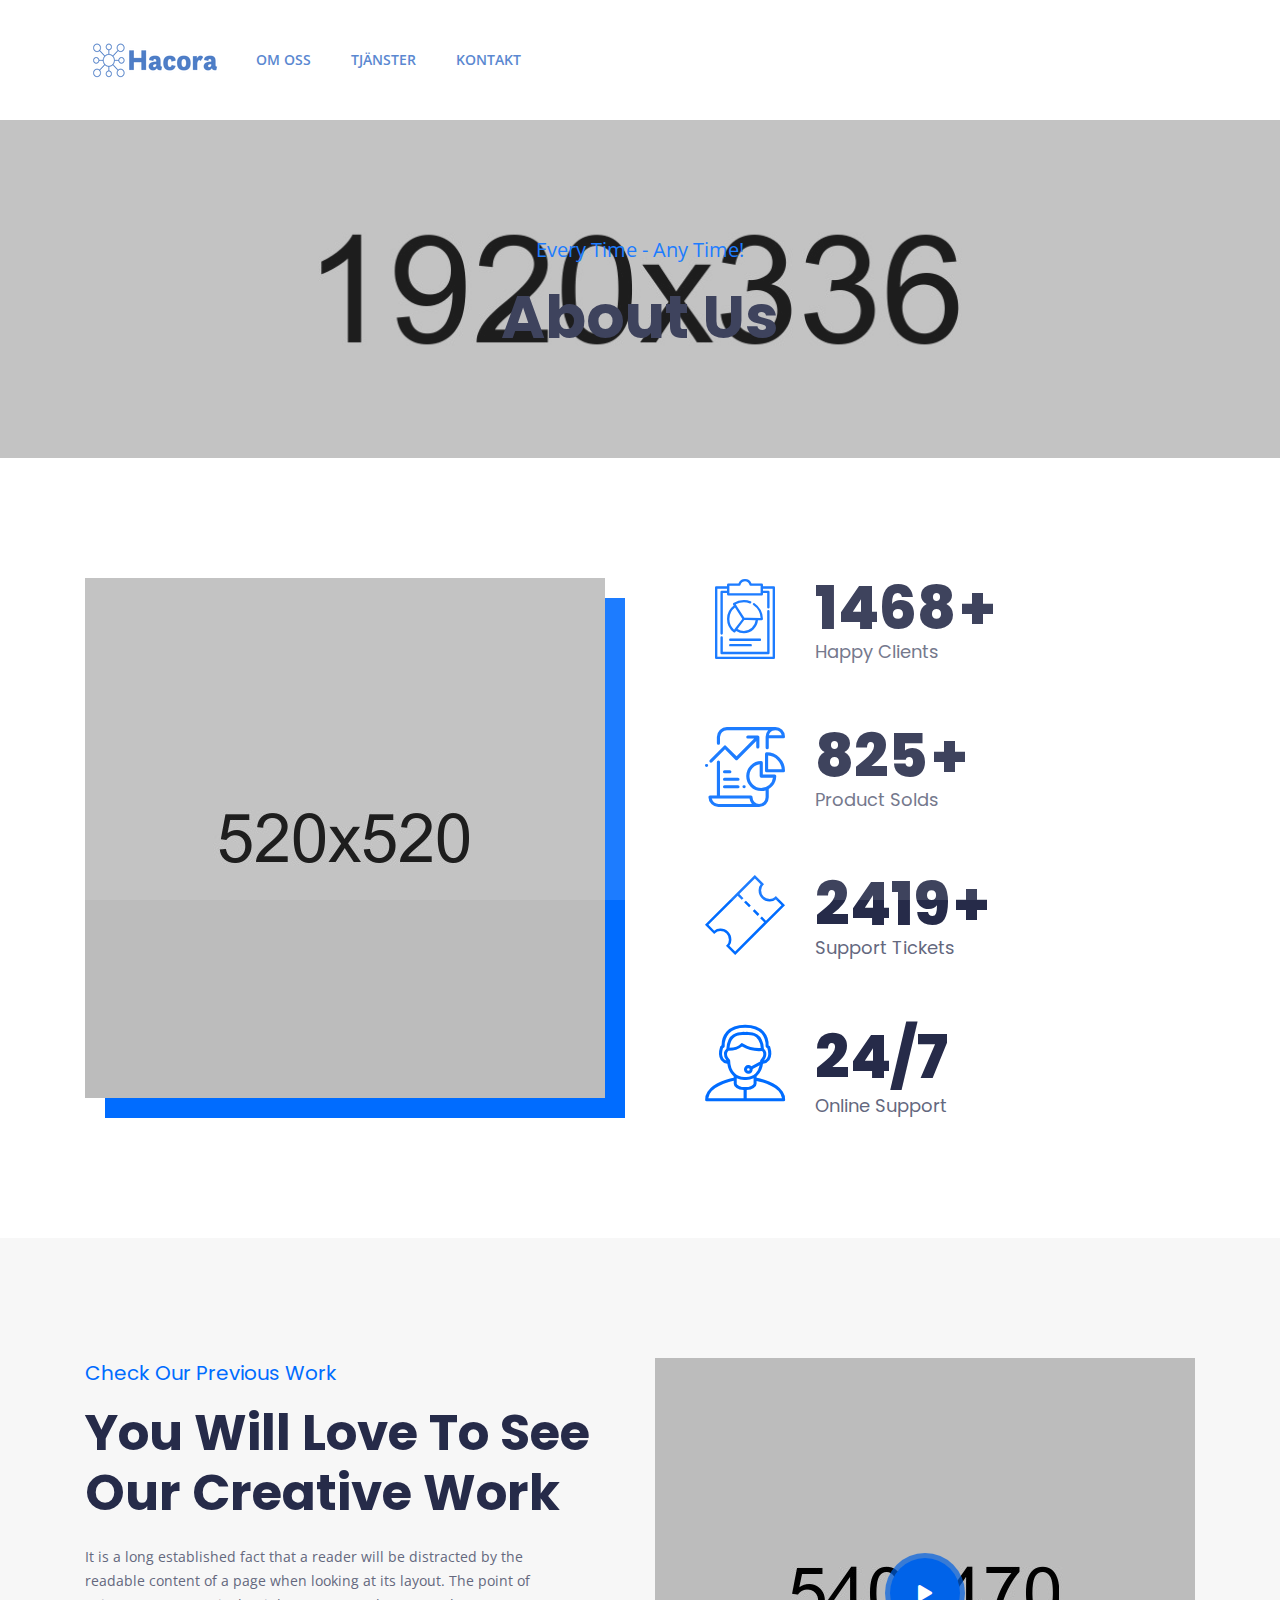
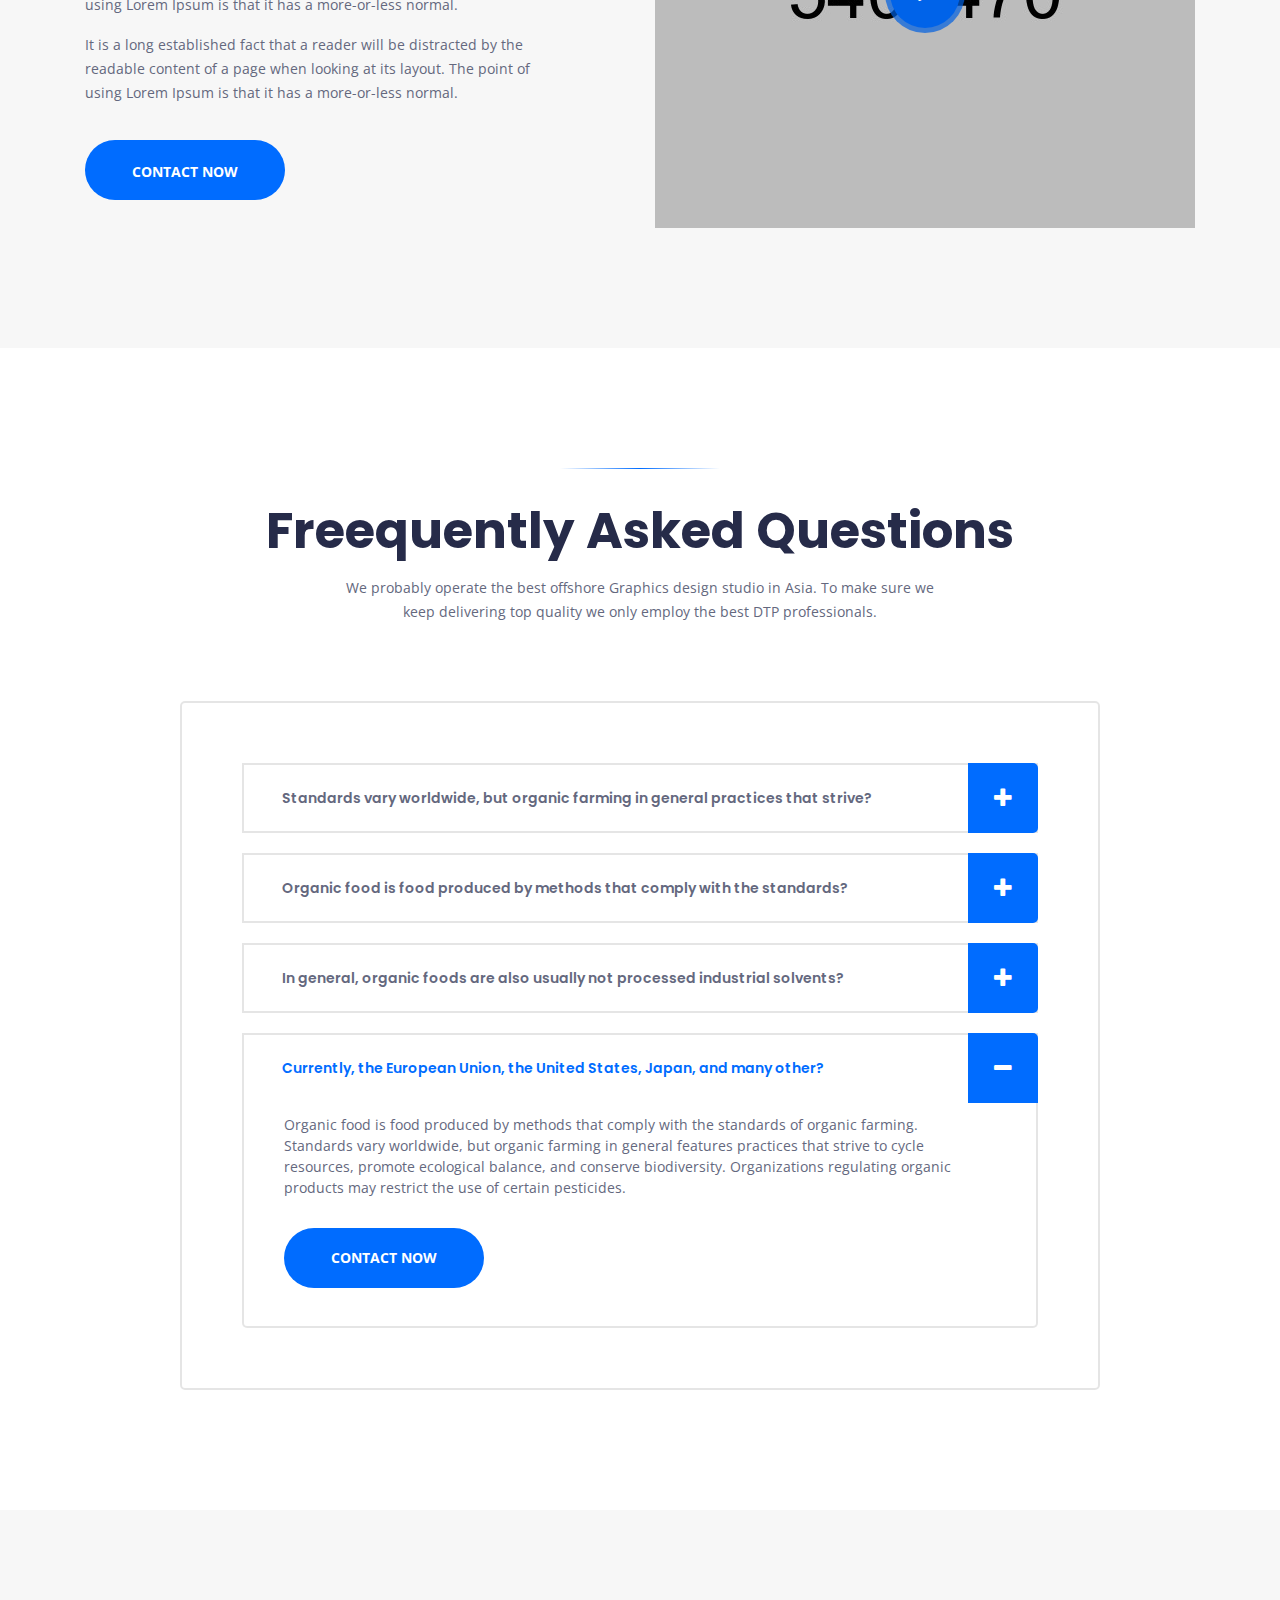
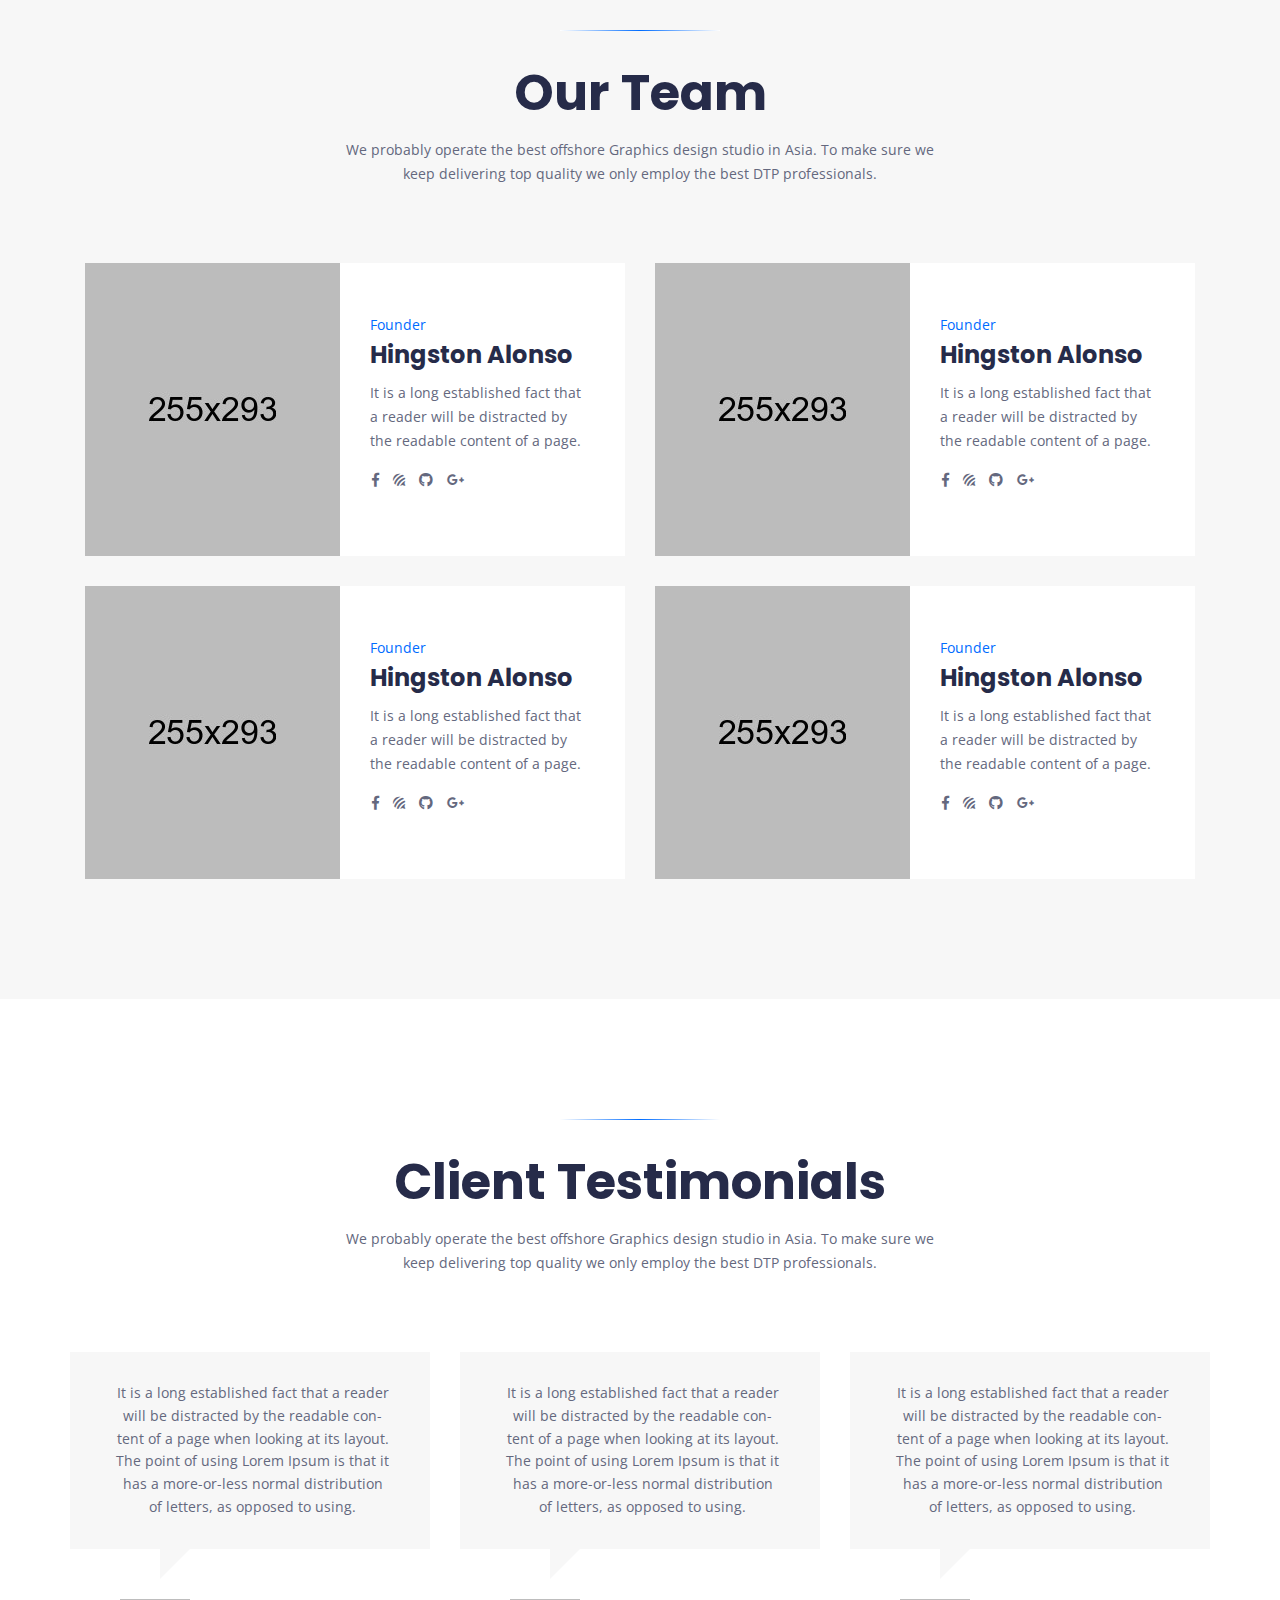
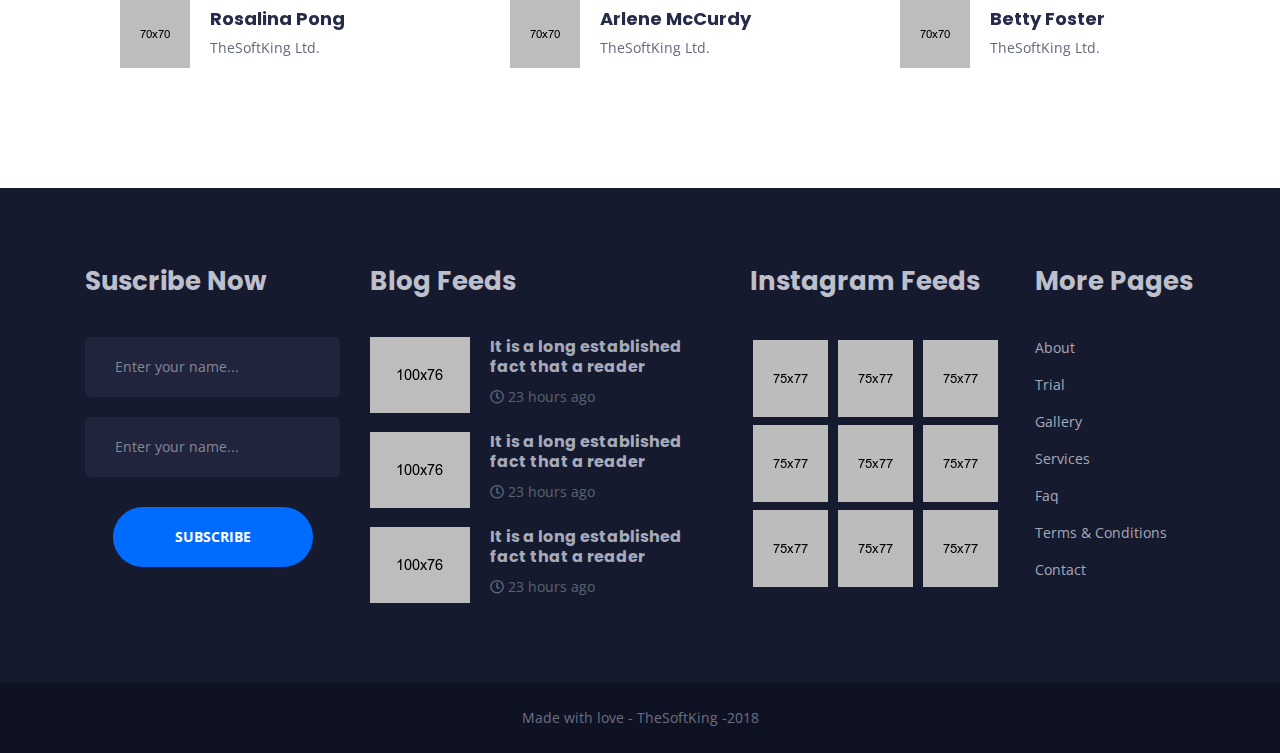
==== commit b25578c7: "more fixes with more pages" ====
--- a/about.html
+++ b/about.html
@@ -31,126 +31,45 @@
 
 <body>
 
-    <!-- support bar area start  -->
-    <div class="support-bar-area">
+    <!-- navbar area start -->
+    <div class="navbar-area">
         <div class="container">
-            <div class="row">
-                <div class="col-lg-12">
-                    <div class="support-bar-inner">
-                        <div class="left-content-area">
-                            <!-- left content area -->
-                            <ul>
-                                <li>
-                                    <a href="mailto:info@webmail.com">
-                                        <i class="far fa-envelope"></i> info@webmail.com</a>
-                                </li>
-                                <li>
-                                    <a href="tel:990876864576">
-                                        <i class="fas fa-phone"></i> +9908 768 64576</a>
-                                </li>
-                            </ul>
-                        </div>
-                        <!-- //.left content area -->
-                        <div class="right-content-area">
-                            <!-- right content area -->
-                            <ul>
-                                <li>
-                                    <a href="#">
-                                        <i class="fab fa-facebook-f"></i>
-                                    </a>
-                                </li>
-                                <li>
-                                    <a href="#">
-                                        <i class="fab fa-twitter"></i>
-                                    </a>
-                                </li>
-                                <li>
-                                    <a href="#">
-                                        <i class="fab fa-pinterest-p"></i>
-                                    </a>
-                                </li>
-                                <li>
-                                    <a href="#">
-                                        <i class="fab fa-snapchat-ghost"></i>
-                                    </a>
-                                </li>
-                                <li>
-                                    <a href="#">
-                                        <i class="fab fa-slack-hash"></i>
-                                    </a>
-                                </li>
-                            </ul>
-                        </div>
-                        <!-- //.right content area -->
-                    </div>
-                </div>
-            </div>
-            <!-- //.row -->
-        </div>
-        <!-- //.container -->
-    </div>
-    <!-- support bar area end -->
-
-<!-- navbar area start -->
-<div class="navbar-area">
-    <div class="container">
-        <nav class="navbar navbar-expand-lg navbar-light">
-            <div class="navbar-header">
-                <!-- navbar header -->
-                <a class="navbar-brand" href="index.html">
-                    <img src="assets/img/logo.png" alt="logo images">
-                </a>
-            </div>
-            <!-- //.navbar header -->
-
-            <div class="collapse navbar-collapse" id="navbarSupportedContent">
-                <!-- navbar collapse -->
-                <ul class="navbar-nav">
-                    <li class="nav-item active">
-                        <a class="nav-link" href="about.html">About
+            <nav class="navbar navbar-expand-lg navbar-light">
+                <div class="navbar-header">
+                    <!-- navbar header -->
+                    <a class="navbar-brand" href="index.html">
+                        <img src="assets/img/logo5.png" alt="Hacora">
+                    </a>
+                </div>
+                <!-- //.navbar header -->
+
+                <div class="collapse navbar-collapse" id="navbarSupportedContent">
+                    <!-- navbar collapse -->
+                    <ul class="navbar-nav">
+                        <li class="nav-item">
+                            <a class="nav-link" href="omoss.html">Om oss
                             <span class="sr-only">(current)</span>
                         </a>
-                    </li>
-                    <li class="nav-item">
-                        <a class="nav-link" href="services.html">Servcies</a>
-                    </li>
-
-                    <li class="nav-item dropdown">
-                        <a class="nav-link dropdown-toggle" role="button" data-toggle="dropdown" href="#">Pages</a>
-                        <div class="dropdown-menu">
-                            <a class="dropdown-item" href="blog.html">Blog</a>
-                            <a class="dropdown-item" href="blog-details.html">Blog Details</a>
-                            <a class="dropdown-item" href="trial.html">Trial</a>
-                            <a class="dropdown-item" href="recent-work.html">Recent Works</a>
-                            <a class="dropdown-item" href="login.html">Login</a>
-                            <a class="dropdown-item" href="signup.html">Sign Up</a>
-                        </div>
-                    </li>
-                    <li class="nav-item">
-                        <a class="nav-link" href="pricing.html">Pricing</a>
-                    </li>
-                    <li class="nav-item">
-                        <a class="nav-link" href="how.html">How Work?</a>
-                    </li>
-                    <li class="nav-item">
-                        <a class="nav-link" href="contact.html">Contact</a>
-                    </li>
-                    <li class="nav-item btn-wrapper">
-                        <a class="nav-link boxed-btn blank btn-bordered btn-rounded" href="contact.html">
-                            <i class="fab fa-skype"></i> chat now</a>
-                    </li>
-                </ul>
-            </div>
-            <!-- //.navbar collapse -->
-            <button class="navbar-toggler" type="button" data-toggle="collapse" data-target="#navbarSupportedContent" aria-controls="navbarSupportedContent"
-                aria-expanded="false" aria-label="Toggle navigation">
+                        </li>
+                        <li class="nav-item">
+                            <a class="nav-link" href="services.html">Tjänster</a>
+                        </li>
+
+                        <li class="nav-item">
+                            <a class="nav-link" href="contact.html">Kontakt</a>
+                        </li>
+                        
+                    </ul>
+                </div>
+                <!-- //.navbar collapse -->
+                <button class="navbar-toggler" type="button" data-toggle="collapse" data-target="#navbarSupportedContent" aria-controls="navbarSupportedContent" aria-expanded="false" aria-label="Toggle navigation">
                 <span class="navbar-toggler-icon"></span>
             </button>
-        </nav>
-    </div>
-    <!-- //.container -->
-</div>
-<!-- navbar area end -->
+            </nav>
+        </div>
+        <!-- //.container -->
+    </div>
+    <!-- navbar area end -->
 
 <!-- breadcumb area start -->
 <section class="breadcrumb-area breadcrumb-bg about">
--- a/assets/css/style.css
+++ b/assets/css/style.css
@@ -277,7 +277,7 @@
     transform: rotate(-45deg); }
 
 .boxed-btn {
-  float: right;
+  display: inline-block;
   text-align: center;
   height: 60px;
   line-height: 60px;
@@ -893,11 +893,11 @@
 ------------------------------*/
 .header-area {
   position: relative;
-  padding: 160px 0 165px 0; }
+  padding: 220px 0 220px 0; }
   .header-area.header-bg {
-    background-image: url(../img/bg/header-bg-3.jpg);
+    background-image: url(../img/bg/header-partnership.jpg);
     background-size: cover;
-    background-position: center; }
+    background-position: top; }
   .header-area .right-image {
     position: absolute;
     right: 10%;
